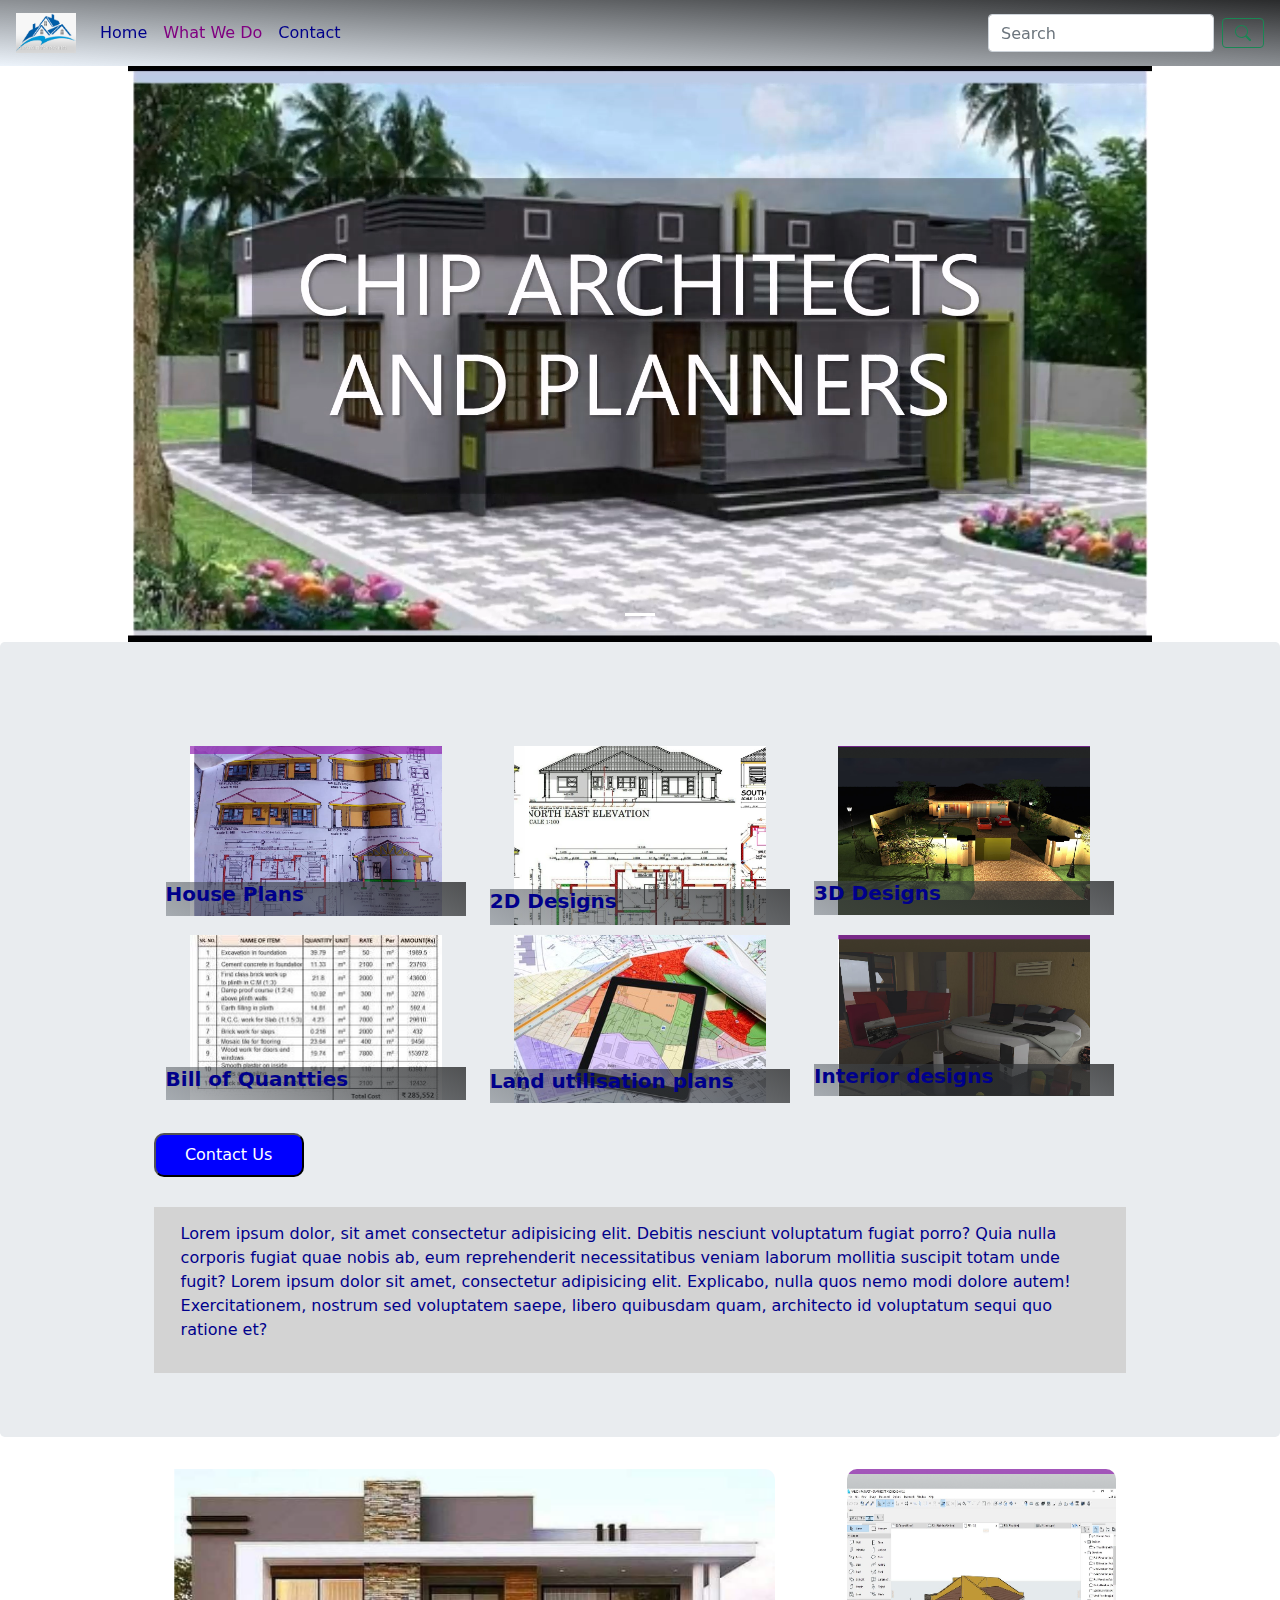
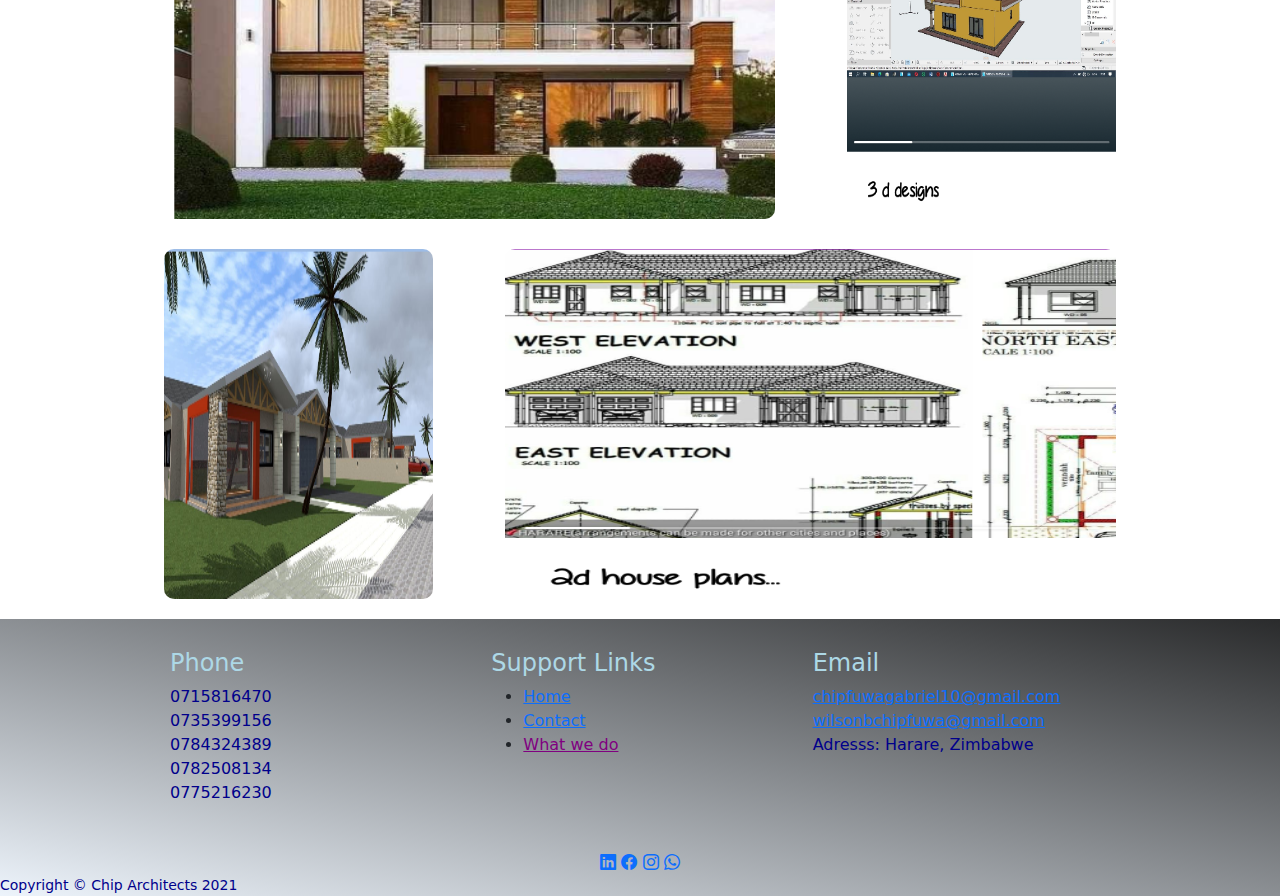
==== about.html @ 1ee62e31 "first commit" ====
<html lang="en">
  <head>
    <title>ChipArchitects</title>
    <!-- Required meta tags -->
    <meta charset="utf-8">
    <meta name="viewport" content="width=device-width, initial-scale=1, shrink-to-fit=no">

    <!-- Bootstrap CSS -->
    <link rel="stylesheet" href="https://stackpath.bootstrapcdn.com/bootstrap/4.3.1/css/bootstrap.min.css" integrity="sha384-ggOyR0iXCbMQv3Xipma34MD+dH/1fQ784/j6cY/iJTQUOhcWr7x9JvoRxT2MZw1T" crossorigin="anonymous">
    <link rel="stylesheet" href="https://cdn.jsdelivr.net/npm/bootstrap-icons@1.5.0/font/bootstrap-icons.css">
<link rel="stylesheet" href="css/bootstrap.css">
<link rel="stylesheet" href="./css/style.css">
  
<body>

    <!--start of navbar-->
    <nav class="navbar navbar-expand-md navbar-dark sticky-top" >
      <a class="navbar-brand" href="#">
        <img src="./IMG/LOG.PNG" width="60" height="40" class="d-inline-block align-center" alt="">
      
      </a>
      <button id="nav-toggle-button" class="navbar-toggler" type="button" data-toggle="collapse" data-target="#navbarSupportedContent" aria-controls="navbarSupportedContent" aria-expanded="false" aria-label="Toggle navigation" style="color: darkblue;">
        <span class="navbar-toggler-icon"  ></span>
      </button>
    
      <div class="collapse navbar-collapse" id="navbarSupportedContent">
        <ul class="navbar-nav mr-auto">
          <li class="nav-item active" >
            <a class="nav-link" href="./index.html" style="color: darkblue;">Home</a>
          </li>
          <li class="nav-item"></li>
            <a class="nav-link" href="./about.html" style="color: purple;">What We Do<span class="sr-only">(current)</span> </a>
          </li>
          <li class="nav-item"></li>
            <a class="nav-link" href="./contact.html" style="color: darkblue;">Contact</a>
          </li>
          
        </ul>
        <form class="form-inline my-2 my-lg-0">
          <input class="form-control mr-sm-2" type="search" placeholder="Search" aria-label="Search">
          <button class="btn btn-outline-success my-2 my-sm-0" type="submit">
              <i class="bi-search"></i>
          </button>
        </form>
      </div>
  </nav>  
<!--end of navbar-->

<!--vedio start-->
<div class="jumbotro p-0">
<div id="ca" class="carousel slide" data-ride="carousel" style=" margin-top: 0px; margin: auto; width: 80%;; ">
    <ol class="carousel-indicators">
        <li data-target="#ca" data-slide-to="0" class="active"></li>
        
    </ol>
  
    <div class="carousel-inner">
        <div class="carousel-item active">
            <video src="./IMG/SLIDE.mp4" autoplay loop muted style="width: 100%;" ></video>
              </div>
              
        </div>
    </div>
</div>
<!--vedio end-->
<div class="jumbotron mt-8">
<div class="row" >
    <div class="col-md-4">
        <div class="container-fluid service">
            <div class=" service-image">
                <img src="./IMG/2d house plans.png" alt=" chip" width="100%">
            </div> 
            <div class=" service-description">
                <h5>House Plans</h5>
                <ul class="items">
                    <li>
                        Low density
                    </li>
                    <li>
                        medium desinty
                    </li>
                    <li>
                        high desity
                    </li>
                    <li>
                        rural homes
                    </li>
                    <li>
                        boundary walls
                    </li>
                </ul>
            </div>
        </div>
    </div>
    <div class="col-md-4">
      <div class="container-fluid service">
          <div class=" service-image">
              <img src="./IMG/2ds.png" alt=" chip" width="100%">
          </div> 
          <div class=" service-description">
              <h5>2D Designs</h5>
              <ul class=" items">
                <li>
                  Low density
              </li>
              <li>
                  medium desinty
              </li>
              <li>
                  high desity
              </li>
              <li>
                  rural homes
              </li>
              <li>
                  boundary walls
              </li>
              </ul>
          </div>
      </div>
  </div>
  <div class="col-md-4">
    <div class="container-fluid service">
        <div class="service-image">
            <img src="./IMG/3d.png" alt=" latest album" width="100%">
        </div> 
        <div class=" service-description">
            <h5>3D Designs</h5>
            <ul class=" items">
               <li>
                  Low density
              </li>
              <li>
                  medium desinty
              </li>
              <li>
                  high desity
              </li>
              <li>
                  rural homes
              </li>
              <li>
                  boundary walls
              </li>
            </ul>
        </div>
    </div>
</div>
    <div class=" col-md-4">
        <div class="container-fluid service">
            <div class=" service-image">
                <img src="./IMG/billofq.jpg" alt=" chip" width="100%">
            </div> 
            <div class=" service-description">
                <h5>Bill of Quantties</h5>
                <ul class=" items">
                  <li>
                    Low density
                </li>
                <li>
                    medium desinty
                </li>
                <li>
                    high desity
                </li>
                <li>
                    rural homes
                </li>
                <li>
                    boundary walls
                </li>
                </ul>
            </div>
        </div>
    </div>
    <div class="col-md-4">
      <div class="container-fluid service">
          <div class=" service-image">
              <img src="./IMG/town-planning-land-use-digital-260nw-1950571819.jpg" alt=" chip" width="100%">
          </div> 
          <div class=" service-description">
              <h5>Land utilisation plans</h5>
              <ul class=" items">
                <li>
                  Low density
              </li>
              <li>
                  medium desinty
              </li>
              <li>
                  high desity
              </li>
              <li>
                  rural homes
              </li>
              <li>
                  boundary walls
              </li>
              </ul>
          </div>
      </div>
  </div>
  <div class="col-md-4">
    <div class="container-fluid service">
        <div class=" service-image">
            <img src="./IMG/interior design.png" alt=" chip" width="100%">
        </div> 
        <div class=" service-description">
            <h5>Interior designs</h5>
            <ul class=" items">
              <li>
                Low density
            </li>
            <li>
                medium desinty
            </li>
            <li>
                high desity
            </li>
            <li>
                rural homes
            </li>
            <li>
                boundary walls
            </li>
            </ul>
        </div>
    </div>
  </div>

  <button style="padding: 8px; background-color: blue; color:white; width: 150px; margin-top: 30px; border-radius: 10px;">Contact Us</button>

</div>

<div class="row" style="background-color:lightgrey; color: darkblue; padding: 15px;">
<p>Lorem ipsum dolor, sit amet consectetur adipisicing elit. Debitis nesciunt voluptatum fugiat porro? Quia nulla corporis fugiat quae nobis ab, eum reprehenderit necessitatibus veniam laborum mollitia suscipit totam unde fugit? Lorem ipsum dolor sit amet, consectetur adipisicing elit. Explicabo, nulla quos nemo modi dolore autem! Exercitationem, nostrum sed voluptatem saepe, libero quibusdam quam, architecto id voluptatum sequi quo ratione et?</p>
</div>
</div>

<div class="row " >
    <div class="col-md-8">
        <div class="container-fluid album">
            <div class=" album-image">
                <img src="./IMG/house2.png" alt=" Chip" width="100%" style="border: transparent; border-radius: 10px; height: 350px; ">
            </div> 
           
        </div>
    </div>
    
    <div class=" col-md-4">
      <div class="container-fluid album">
          <div class=" album-image">
            <img src="./IMG/3d design.png" alt=" Chip" width="100%" style="border: transparent; border-radius: 10px; height: 350px;">  
            
          </div> 
          
      </div>
  </div>
    </div>

    <div class="row" style="margin-bottom: 20px;">
        <div class="col-md-4">
            <div class="container-fluid album">
                <div class=" album-image">
                    <img src="./IMG/3d cluster housing.png" alt=" Chip" width="100%" style="border: transparent; border-radius: 10px; height: 350px; ">
                </div> 
               
            </div>
        </div>
        
        <div class=" col-md-8">
          <div class="container-fluid album">
              <div class=" album-image">
                <img src="./IMG/2d designs.png" alt=" Chip" width="100%" style="border: transparent; border-radius: 10px; height: 350px;">  
                
              </div> 
              
          </div>
      </div>
        </div>

<!--start of footer-->

<footer>

    <div class="row footer-contents" style=" margin: auto; padding: 30px;">
                          <div class=" col-md-4">
                              <h4 style="color: lightblue;">Phone</h4>
                              <p style="color: darkblue;">0715816470 <br> 0735399156 <br> 0784324389 <br> 0782508134 <br> 0775216230</p>
                          </div>
                          <div class=" col-md-4">
                              <h4 style="color: lightblue;">Support  Links</h4>
                              <ul>
                                  <li>
                                      <a href="./index.html">Home</a>
                                  </li>
                                  <li>
                                      <a href="./contact.html">Contact</a>
                                  </li>
  
                                  <li>
                                      <a style="color: purple;" href="./about.html">What we do<span class="sr-only">(current)</span></a>
                                  </li>
                                  
                                  
                              </ul>
                          </div>
                          <div class=" col-md-4">
                              <h4 style="color: lightblue;">Email</h4>
                              <p style="color: darkblue;">
                                 <a href="#">chipfuwagabriel10@gmail.com</a>
                                 <a href="#">wilsonbchipfuwa@gmail.com</a>
                                  <br>
                                  Adresss: Harare, Zimbabwe
                                  

                              </p>
                          </div>
  
                      </div>
    <div class="footer-social-link">
      <div class="text-center">
          <a href="#!" class=" bi-linkedin"></a>
          <a href="#!" class=" bi-facebook"></a>
          <a href="#!" class=" bi-instagram"></a>
          <a href="#!" class=" bi-whatsapp"></a>
      </div>
  
      <div class="d-flex align-items-right justify-content-between small">
        <div style="color:darkblue">Copyright &copy; Chip Architects 2021</div>
       
    </div>  
  </footer>
  
  
  
  <!-- Optional JavaScript -->
      <!-- jQuery first, then Popper.js, then Bootstrap JS -->
      <script src="https://code.jquery.com/jquery-3.3.1.slim.min.js" integrity="sha384-q8i/X+965DzO0rT7abK41JStQIAqVgRVzpbzo5smXKp4YfRvH+8abtTE1Pi6jizo" crossorigin="anonymous"></script>
      <script src="https://cdnjs.cloudflare.com/ajax/libs/popper.js/1.14.7/umd/popper.min.js" integrity="sha384-UO2eT0CpHqdSJQ6hJty5KVphtPhzWj9WO1clHTMGa3JDZwrnQq4sF86dIHNDz0W1" crossorigin="anonymous"></script>
      <script src="https://stackpath.bootstrapcdn.com/bootstrap/4.3.1/js/bootstrap.min.js" integrity="sha384-JjSmVgyd0p3pXB1rRibZUAYoIIy6OrQ6VrjIEaFf/nJGzIxFDsf4x0xIM+B07jRM" crossorigin="anonymous"></script>
    </body>
  </html>
---- css/style.css ----
/*background: linear-gradient(to left bottom, rgba(120, 177, 215, 1), rgba(200, 102, 164, 0.25));*/
  /*background: linear-gradient(to left bottom, rgb(186, 214, 241), rgba(183, 210, 240, 0.25));*/
  
.corousel {
    margin: auto;
    
}


@media (max-width: 600px) {
    .carousel .carousel-item{
        height: 300px;
    }
}

@media (max-width: 600px) {
    .glass{
        height: 500px;
    }
}

.carousel .carousel-item img{
    height: 600px;
    margin: auto;
    width: 80%;
    position: relative;
    
}



@media (max-width: 600px){
    .label{
     position: absolute;
        top: 40%;
        left: 20%;
      
    }
}

.label{
    position: absolute;
    text-align: center;
    top: 40%;
    left: 20%;
    z-index: 20;
    color:black;
    text-shadow: 0 1px 2px rgba(0,0,0,.6);
    font-family: cursive;
}

.label button{
    padding: 8px;
     background-color: transparent;
     color:maroon;
       border-radius: 20px; 
       width: 120px; 
}
    

   .glass{
        display: flex;
        position: relative;
        width: 80%;
        height: 100px;
        background: linear-gradient(to left bottom, rgba(255, 255, 255, 0.12), rgba(255, 255, 255, 0.45));
        backdrop-filter: blur(5px);
        -webkit-backdrop-filter: blur(5px);
        border-radius: 16px;
        border: 1p solid rgba(255, 255, 255, 0.15);
      /* margin: auto;
       /* margin-top: 100px;*/
    }
    .navbar{
        background: linear-gradient(to left bottom, rgb(42, 43, 44), rgba(183, 210, 240, 0.25));
        backdrop-filter: blur(5px);
        position: sticky;
         z-index: 100;
          top: 0;
         }


  
        .row{
            margin: auto;
            width: 80%;
            margin-top: 30px;
        }

        .line{
            color: maroon;
            height: 4px;
            background-color: maroon;
            width: 100px;
            margin: auto;
            align-items: center;
            margin-bottom: 15px;
        }

        .raised {
            box-shadow: 0 4px 8px 0 rgb(0 0 0 / 20%), 0 6px 20px 0 rgb(0 0 0 / 19%);
        }

        .service{
            
            overflow: hidden;
            position:  relative;
            margin-top: 10px;
        }

        .service .service-image{
            vertical-align: middle;
            border: 0;
            max-width: 100%;
        }

        
        .service-description{
            top: 80%;
            display: block;
            height: 100%;
            left: 0;
            position: absolute;
            -webkit-transition: all 0.3s ease 0s;
            transition: all 0.3s ease 0s;
            width: 100%;
            z-index: 1;
            
        }
        .service:hover .service-description {
            top: 0;
        }

        .service-description:after {
            background: linear-gradient(to left bottom, rgb(42, 43, 44), rgba(183, 210, 240, 0.25));
            content: "";
            height: 100%;
            left: 0;
            opacity: 0.8;
            /*-ms-filter: "progid:DXImageTransform.Microsoft.Alpha(Opacity=80)"; */
            position: absolute;
            top: 0;
            width: 100%;
            z-index: -1;
            
        }

        .service-description h5{
            color:darkblue;
            font-weight: bolder;
        }

        .items{
            color: white;
            font-family: cursive;
        }

        .footer-social-link .texxt-center{
            color: white;
            padding: 10px;

        }
      .card-deck{
          margin-bottom: 30px;
          margin: auto;
          padding: 30px;
          width: 80%;
      }

        .footer-social-link{
           /* background: linear-gradient(to left bottom, rgb(42, 43, 44), rgba(183, 210, 240, 0.25));
        backdrop-filter: blur(5px);*/
            top: 60px;
            margin: auto;
        }
        .footer-contents{
           /* background: linear-gradient(to left bottom, rgb(42, 43, 44), rgba(183, 210, 240, 0.25));
            backdrop-filter: blur(5px);*/
                top: 60px;
                margin: auto;   

        }
        footer{

            width: 100%;
            margin-top: 60px;
            margin: auto;
            background: linear-gradient(to left bottom, rgb(42, 43, 44), rgba(183, 210, 240, 0.25));
        }
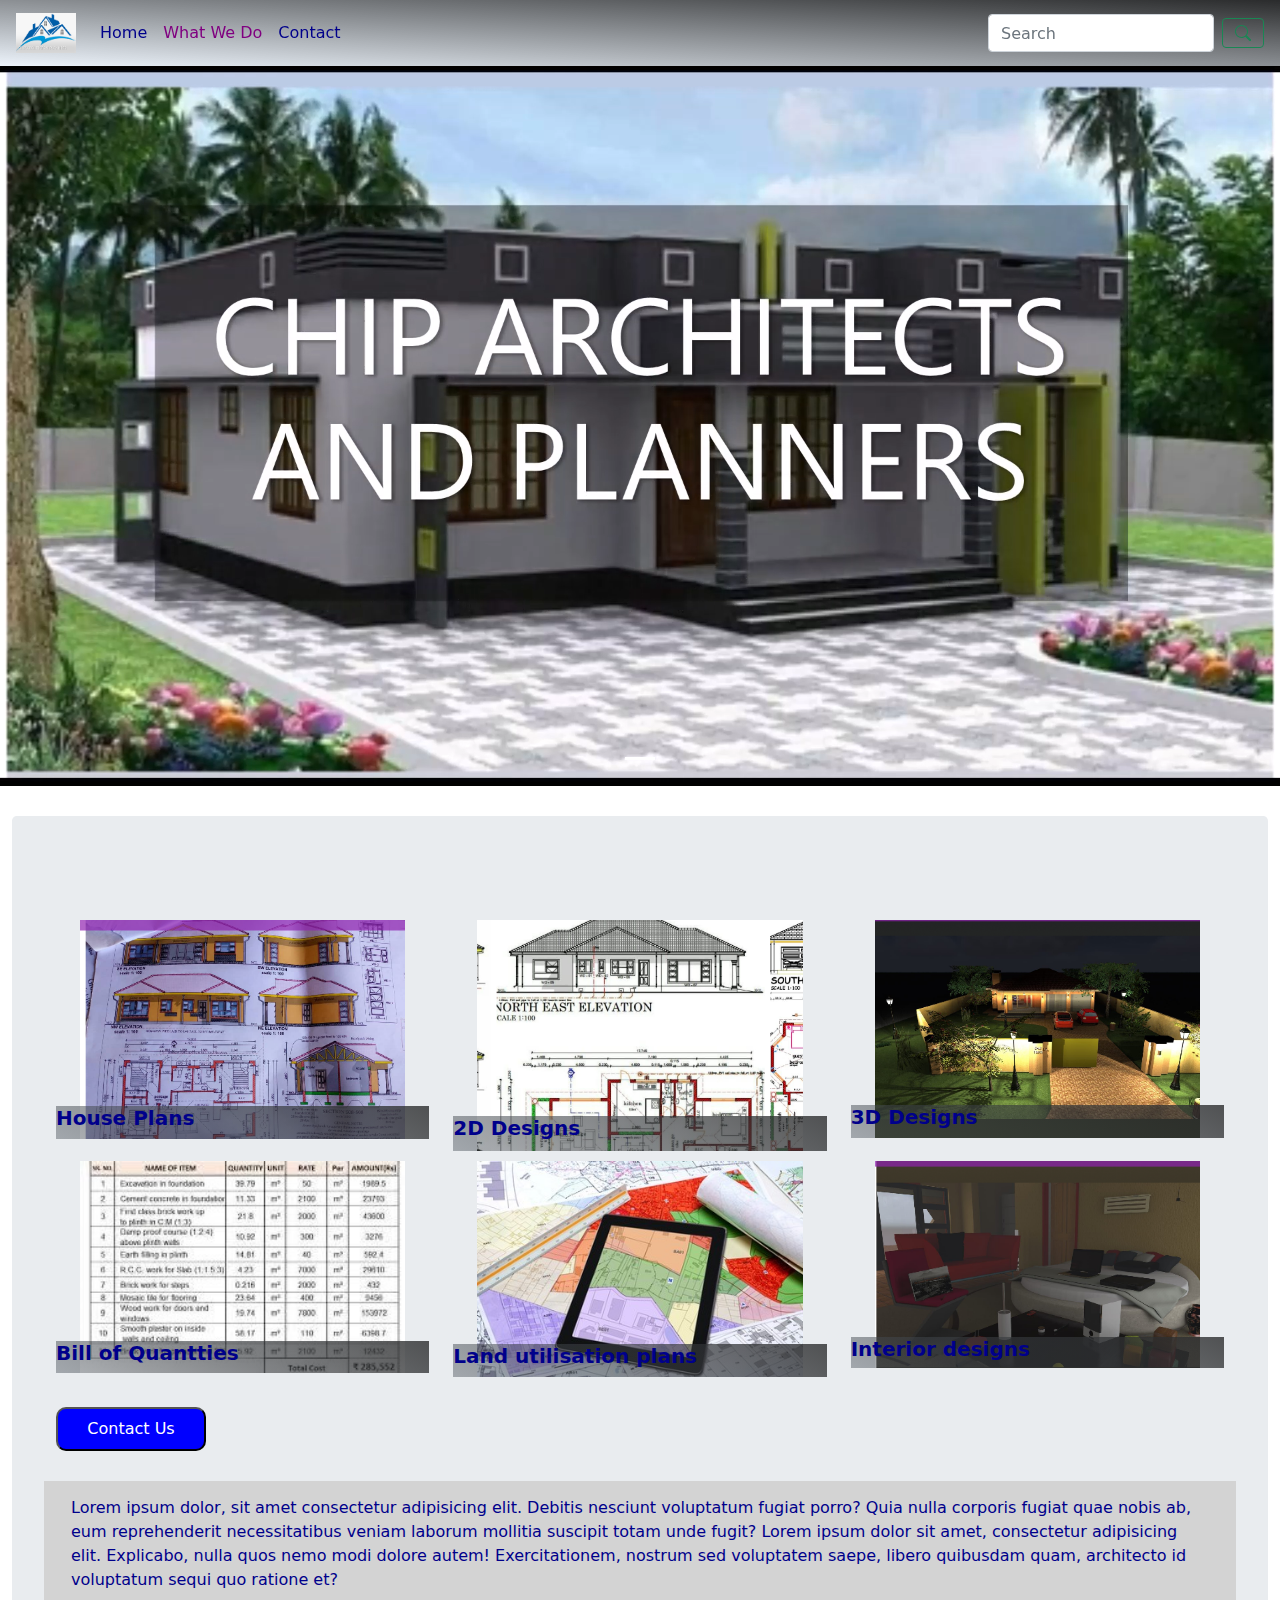
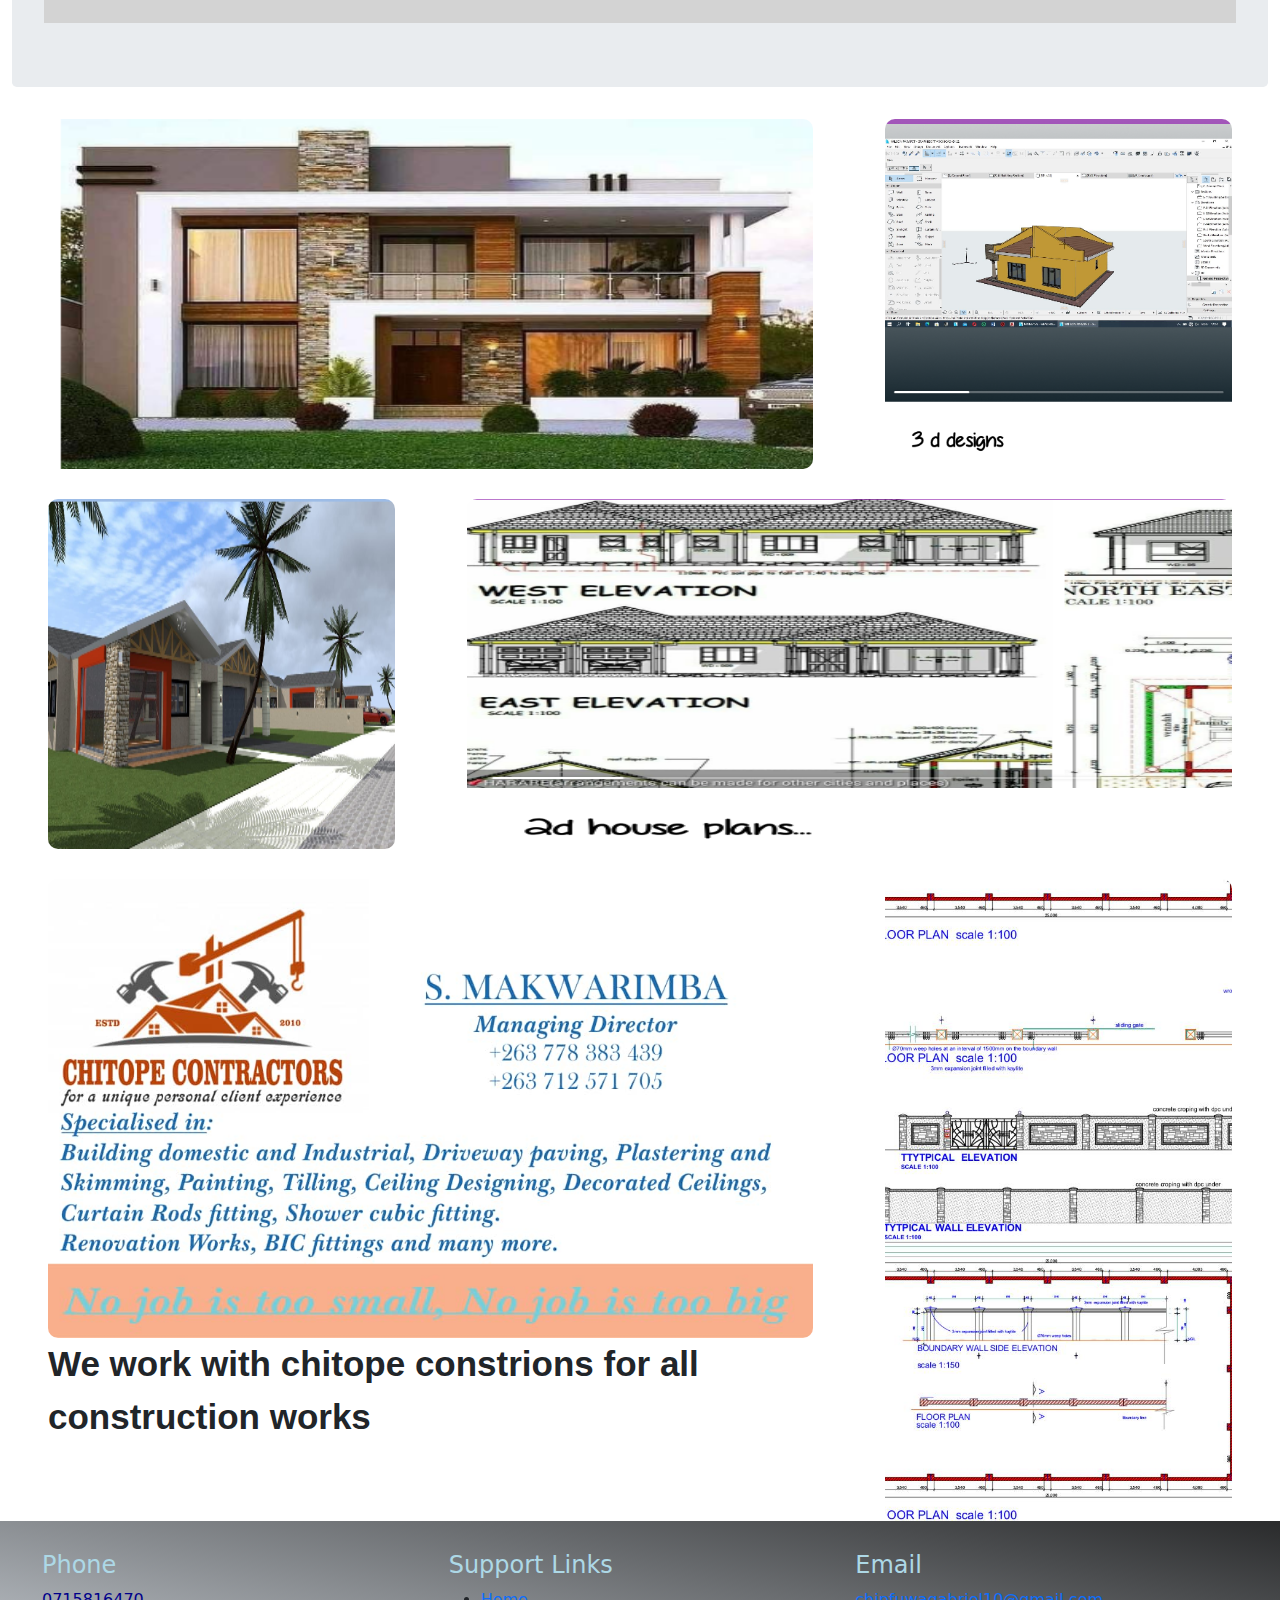
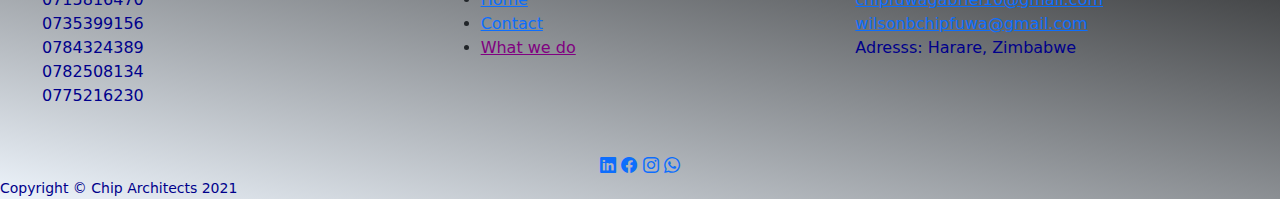
==== commit 4ee7e8dd: "second commit" ====
--- a/about.html
+++ b/about.html
@@ -48,7 +48,7 @@
 
 <!--vedio start-->
 <div class="jumbotro p-0">
-<div id="ca" class="carousel slide" data-ride="carousel" style=" margin-top: 0px; margin: auto; width: 80%;; ">
+<div id="ca" class="carousel slide" data-ride="carousel" style=" margin-top: 0px; margin: auto; width: 100%;; ">
     <ol class="carousel-indicators">
         <li data-target="#ca" data-slide-to="0" class="active"></li>
         
@@ -63,222 +63,254 @@
     </div>
 </div>
 <!--vedio end-->
-<div class="jumbotron mt-8">
-<div class="row" >
-    <div class="col-md-4">
-        <div class="container-fluid service">
-            <div class=" service-image">
-                <img src="./IMG/2d house plans.png" alt=" chip" width="100%">
-            </div> 
-            <div class=" service-description">
-                <h5>House Plans</h5>
-                <ul class="items">
-                    <li>
-                        Low density
-                    </li>
-                    <li>
-                        medium desinty
-                    </li>
-                    <li>
-                        high desity
-                    </li>
-                    <li>
-                        rural homes
-                    </li>
-                    <li>
-                        boundary walls
-                    </li>
-                </ul>
+<div class="fluid-container">
+<div class="row">
+    <div class="col-sm-2"></div>
+
+    <div class="col-xxl-6">
+        <div class="jumbotron mt-0 ">
+            <div class="row" >
+                <div class="col-md-4">
+                    <div class="container-fluid service">
+                        <div class=" service-image">
+                            <img src="./IMG/2d house plans.png" alt=" chip" width="100%">
+                        </div> 
+                        <div class=" service-description">
+                            <h5>House Plans</h5>
+                            <ul class="items">
+                                <li>
+                                    Low density
+                                </li>
+                                <li>
+                                    medium desinty
+                                </li>
+                                <li>
+                                    high desity
+                                </li>
+                                <li>
+                                    rural homes
+                                </li>
+                                <li>
+                                    boundary walls
+                                </li>
+                            </ul>
+                        </div>
+                    </div>
+                </div>
+                <div class="col-md-4">
+                  <div class="container-fluid service">
+                      <div class=" service-image">
+                          <img src="./IMG/2ds.png" alt=" chip" width="100%">
+                      </div> 
+                      <div class=" service-description">
+                          <h5>2D Designs</h5>
+                          <ul class=" items">
+                            <li>
+                              Low density
+                          </li>
+                          <li>
+                              medium desinty
+                          </li>
+                          <li>
+                              high desity
+                          </li>
+                          <li>
+                              rural homes
+                          </li>
+                          <li>
+                              boundary walls
+                          </li>
+                          </ul>
+                      </div>
+                  </div>
+              </div>
+              <div class="col-md-4">
+                <div class="container-fluid service">
+                    <div class="service-image">
+                        <img src="./IMG/3d.png" alt=" latest album" width="100%">
+                    </div> 
+                    <div class=" service-description">
+                        <h5>3D Designs</h5>
+                        <ul class=" items">
+                           <li>
+                              Low density
+                          </li>
+                          <li>
+                              medium desinty
+                          </li>
+                          <li>
+                              high desity
+                          </li>
+                          <li>
+                              rural homes
+                          </li>
+                          <li>
+                              boundary walls
+                          </li>
+                        </ul>
+                    </div>
+                </div>
             </div>
-        </div>
+                <div class=" col-md-4">
+                    <div class="container-fluid service">
+                        <div class=" service-image">
+                            <img src="./IMG/billofq.jpg" alt=" chip" width="100%">
+                        </div> 
+                        <div class=" service-description">
+                            <h5>Bill of Quantties</h5>
+                            <ul class=" items">
+                              <li>
+                                Low density
+                            </li>
+                            <li>
+                                medium desinty
+                            </li>
+                            <li>
+                                high desity
+                            </li>
+                            <li>
+                                rural homes
+                            </li>
+                            <li>
+                                boundary walls
+                            </li>
+                            </ul>
+                        </div>
+                    </div>
+                </div>
+                <div class="col-md-4">
+                  <div class="container-fluid service">
+                      <div class=" service-image">
+                          <img src="./IMG/town-planning-land-use-digital-260nw-1950571819.jpg" alt=" chip" width="100%">
+                      </div> 
+                      <div class=" service-description">
+                          <h5>Land utilisation plans</h5>
+                          <ul class=" items">
+                            <li>
+                              Low density
+                          </li>
+                          <li>
+                              medium desinty
+                          </li>
+                          <li>
+                              high desity
+                          </li>
+                          <li>
+                              rural homes
+                          </li>
+                          <li>
+                              boundary walls
+                          </li>
+                          </ul>
+                      </div>
+                  </div>
+              </div>
+              <div class="col-md-4">
+                <div class="container-fluid service">
+                    <div class=" service-image">
+                        <img src="./IMG/interior design.png" alt=" chip" width="100%">
+                    </div> 
+                    <div class=" service-description">
+                        <h5>Interior designs</h5>
+                        <ul class=" items">
+                          <li>
+                            Low density
+                        </li>
+                        <li>
+                            medium desinty
+                        </li>
+                        <li>
+                            high desity
+                        </li>
+                        <li>
+                            rural homes
+                        </li>
+                        <li>
+                            boundary walls
+                        </li>
+                        </ul>
+                    </div>
+                </div>
+              </div>
+            
+              <a href="./contact.html"><button style="padding: 8px; background-color: blue; color:white; width: 150px; margin-top: 30px; border-radius: 10px;">Contact Us</button></a>
+            
+            </div>
+            
+            <div class="row" style="background-color:lightgrey; color: darkblue; padding: 15px;">
+            <p>Lorem ipsum dolor, sit amet consectetur adipisicing elit. Debitis nesciunt voluptatum fugiat porro? Quia nulla corporis fugiat quae nobis ab, eum reprehenderit necessitatibus veniam laborum mollitia suscipit totam unde fugit? Lorem ipsum dolor sit amet, consectetur adipisicing elit. Explicabo, nulla quos nemo modi dolore autem! Exercitationem, nostrum sed voluptatem saepe, libero quibusdam quam, architecto id voluptatum sequi quo ratione et?</p>
+            </div>
+            </div>
+            
+            <div class="row " >
+                <div class="col-md-8">
+                    <div class="container-fluid album">
+                        <div class=" album-image">
+                            <img src="./IMG/house2.png" alt=" Chip" width="100%" style="border: transparent; border-radius: 10px; height: 350px; ">
+                        </div> 
+                       
+                    </div>
+                </div>
+                
+                <div class=" col-md-4">
+                  <div class="container-fluid album">
+                      <div class=" album-image">
+                        <img src="./IMG/3d design.png" alt=" Chip" width="100%" style="border: transparent; border-radius: 10px; height: 350px;">  
+                        
+                      </div> 
+                      
+                  </div>
+              </div>
+                </div>
+            
+                <div class="row" style="margin-bottom: 20px;">
+                    <div class="col-md-4">
+                        <div class="container-fluid album">
+                            <div class=" album-image">
+                                <img src="./IMG/3d cluster housing.png" alt=" Chip" width="100%" style="border: transparent; border-radius: 10px; height: 350px; ">
+                            </div> 
+                           
+                        </div>
+                    </div>
+                    
+                    <div class=" col-md-8">
+                      <div class="container-fluid album">
+                          <div class=" album-image">
+                            <img src="./IMG/2d designs.png" alt=" Chip" width="100%" style="border: transparent; border-radius: 10px; height: 350px;">  
+                            
+                          </div> 
+                          
+                      </div>
+                  </div>
+                    </div>
+
+                    <div class="row " >
+                        <div class="col-md-8">
+                            <div class="container-fluid album">
+                                <div class=" album-image">
+                                    <img src="./IMG/chitope.jpg" alt=" Chip" width="100%" style="border: transparent; border-radius: 10px;  ">
+                                    
+                               <p style="font-family: 'Segoe UI', Tahoma, Geneva, Verdana, sans-serif; font-size: 35px; font-weight: bolder;">We work with chitope constrions for all construction works</p>
+                                </div> 
+                                </div>
+                            
+                        </div>
+                        
+                        <div class=" col-md-4">
+                          <div class="container-fluid album">
+                              <div class=" album-image">
+                                <img src="./IMG/DURA2.jpg" alt=" Chip" width="100%" style="border: transparent; border-radius: 10px;">  
+                                
+                              </div> 
+                              
+                          </div>
+                      </div>
+                        </div> 
+            
     </div>
-    <div class="col-md-4">
-      <div class="container-fluid service">
-          <div class=" service-image">
-              <img src="./IMG/2ds.png" alt=" chip" width="100%">
-          </div> 
-          <div class=" service-description">
-              <h5>2D Designs</h5>
-              <ul class=" items">
-                <li>
-                  Low density
-              </li>
-              <li>
-                  medium desinty
-              </li>
-              <li>
-                  high desity
-              </li>
-              <li>
-                  rural homes
-              </li>
-              <li>
-                  boundary walls
-              </li>
-              </ul>
-          </div>
-      </div>
-  </div>
-  <div class="col-md-4">
-    <div class="container-fluid service">
-        <div class="service-image">
-            <img src="./IMG/3d.png" alt=" latest album" width="100%">
-        </div> 
-        <div class=" service-description">
-            <h5>3D Designs</h5>
-            <ul class=" items">
-               <li>
-                  Low density
-              </li>
-              <li>
-                  medium desinty
-              </li>
-              <li>
-                  high desity
-              </li>
-              <li>
-                  rural homes
-              </li>
-              <li>
-                  boundary walls
-              </li>
-            </ul>
-        </div>
-    </div>
-</div>
-    <div class=" col-md-4">
-        <div class="container-fluid service">
-            <div class=" service-image">
-                <img src="./IMG/billofq.jpg" alt=" chip" width="100%">
-            </div> 
-            <div class=" service-description">
-                <h5>Bill of Quantties</h5>
-                <ul class=" items">
-                  <li>
-                    Low density
-                </li>
-                <li>
-                    medium desinty
-                </li>
-                <li>
-                    high desity
-                </li>
-                <li>
-                    rural homes
-                </li>
-                <li>
-                    boundary walls
-                </li>
-                </ul>
-            </div>
-        </div>
-    </div>
-    <div class="col-md-4">
-      <div class="container-fluid service">
-          <div class=" service-image">
-              <img src="./IMG/town-planning-land-use-digital-260nw-1950571819.jpg" alt=" chip" width="100%">
-          </div> 
-          <div class=" service-description">
-              <h5>Land utilisation plans</h5>
-              <ul class=" items">
-                <li>
-                  Low density
-              </li>
-              <li>
-                  medium desinty
-              </li>
-              <li>
-                  high desity
-              </li>
-              <li>
-                  rural homes
-              </li>
-              <li>
-                  boundary walls
-              </li>
-              </ul>
-          </div>
-      </div>
-  </div>
-  <div class="col-md-4">
-    <div class="container-fluid service">
-        <div class=" service-image">
-            <img src="./IMG/interior design.png" alt=" chip" width="100%">
-        </div> 
-        <div class=" service-description">
-            <h5>Interior designs</h5>
-            <ul class=" items">
-              <li>
-                Low density
-            </li>
-            <li>
-                medium desinty
-            </li>
-            <li>
-                high desity
-            </li>
-            <li>
-                rural homes
-            </li>
-            <li>
-                boundary walls
-            </li>
-            </ul>
-        </div>
-    </div>
-  </div>
-
-  <button style="padding: 8px; background-color: blue; color:white; width: 150px; margin-top: 30px; border-radius: 10px;">Contact Us</button>
-
-</div>
-
-<div class="row" style="background-color:lightgrey; color: darkblue; padding: 15px;">
-<p>Lorem ipsum dolor, sit amet consectetur adipisicing elit. Debitis nesciunt voluptatum fugiat porro? Quia nulla corporis fugiat quae nobis ab, eum reprehenderit necessitatibus veniam laborum mollitia suscipit totam unde fugit? Lorem ipsum dolor sit amet, consectetur adipisicing elit. Explicabo, nulla quos nemo modi dolore autem! Exercitationem, nostrum sed voluptatem saepe, libero quibusdam quam, architecto id voluptatum sequi quo ratione et?</p>
+    <div class="col-sm-2"></div>
 </div>
 </div>
-
-<div class="row " >
-    <div class="col-md-8">
-        <div class="container-fluid album">
-            <div class=" album-image">
-                <img src="./IMG/house2.png" alt=" Chip" width="100%" style="border: transparent; border-radius: 10px; height: 350px; ">
-            </div> 
-           
-        </div>
-    </div>
-    
-    <div class=" col-md-4">
-      <div class="container-fluid album">
-          <div class=" album-image">
-            <img src="./IMG/3d design.png" alt=" Chip" width="100%" style="border: transparent; border-radius: 10px; height: 350px;">  
-            
-          </div> 
-          
-      </div>
-  </div>
-    </div>
-
-    <div class="row" style="margin-bottom: 20px;">
-        <div class="col-md-4">
-            <div class="container-fluid album">
-                <div class=" album-image">
-                    <img src="./IMG/3d cluster housing.png" alt=" Chip" width="100%" style="border: transparent; border-radius: 10px; height: 350px; ">
-                </div> 
-               
-            </div>
-        </div>
-        
-        <div class=" col-md-8">
-          <div class="container-fluid album">
-              <div class=" album-image">
-                <img src="./IMG/2d designs.png" alt=" Chip" width="100%" style="border: transparent; border-radius: 10px; height: 350px;">  
-                
-              </div> 
-              
-          </div>
-      </div>
-        </div>
-
 <!--start of footer-->
 
 <footer>
@@ -339,5 +371,6 @@
       <script src="https://code.jquery.com/jquery-3.3.1.slim.min.js" integrity="sha384-q8i/X+965DzO0rT7abK41JStQIAqVgRVzpbzo5smXKp4YfRvH+8abtTE1Pi6jizo" crossorigin="anonymous"></script>
       <script src="https://cdnjs.cloudflare.com/ajax/libs/popper.js/1.14.7/umd/popper.min.js" integrity="sha384-UO2eT0CpHqdSJQ6hJty5KVphtPhzWj9WO1clHTMGa3JDZwrnQq4sF86dIHNDz0W1" crossorigin="anonymous"></script>
       <script src="https://stackpath.bootstrapcdn.com/bootstrap/4.3.1/js/bootstrap.min.js" integrity="sha384-JjSmVgyd0p3pXB1rRibZUAYoIIy6OrQ6VrjIEaFf/nJGzIxFDsf4x0xIM+B07jRM" crossorigin="anonymous"></script>
+    
     </body>
   </html>    --- a/css/style.css
+++ b/css/style.css
@@ -34,8 +34,9 @@
 @media (max-width: 600px){
     .label{
      position: absolute;
-        top: 40%;
+        top: 30%;
         left: 20%;
+       
       
     }
 }
@@ -49,6 +50,7 @@
     color:black;
     text-shadow: 0 1px 2px rgba(0,0,0,.6);
     font-family: cursive;
+    
 }
 
 .label button{
@@ -84,8 +86,8 @@
 
   
         .row{
-            margin: auto;
-            width: 80%;
+            margin: 0;
+            width: 100%;
             margin-top: 30px;
         }
 
@@ -118,7 +120,7 @@
 
         
         .service-description{
-            top: 80%;
+            top: 85%;
             display: block;
             height: 100%;
             left: 0;
@@ -190,4 +192,138 @@
             background: linear-gradient(to left bottom, rgb(42, 43, 44), rgba(183, 210, 240, 0.25));
         }
 
-        +        .work{
+           /* width: 250px;*/
+            margin: 0 10px;
+            box-shadow: 0 0 20px 2px rgba(0, 0, 0, 0.1);
+        transition: 1s;
+        position: relative;
+        margin: 0 15px;
+        text-align: center;
+        overflow: hidden;
+        
+        }
+
+        .work img{
+            display: block;
+            width: 100%;
+            border-radius: 5px;
+            height: 100%;
+            
+        }
+
+        .work .overlay{
+            position: absolute;
+            top: 0;
+            left: 0;
+            width: 100%;
+            height: 100%;
+
+        }
+        
+        .work:hover{
+            transform: scale(1.3);
+            z-index: 2;
+        }
+
+        .work:hover .overlay2{
+            left: -10%;
+        }
+
+        .work .overlay2{
+            position: absolute;
+            top: 0;
+            left: -150%;
+            width: 120%;
+            height: 100%;
+            background-color: rgba(0, 0, 0, 0.5);
+            transform: skewX(-30deg);
+            transition: 0.5s;
+        }
+        .work .text{
+            position: absolute;
+            top: 50%;
+            left: 50%;
+            transform: translate(-50%,-50%);
+            width: 80%;
+            color: white;
+            box-sizing: border-box;
+            padding: 25px;
+            z-index: 1000;
+            text-shadow: 5px 5px 10px black;
+        }
+
+        .work .text span:nth-child(1){
+            position: absolute;
+            top: 0;
+            left: -20px;
+            width: 0;
+            height: 1px;
+            background-color: white;
+            transform-origin: left;
+            transition: 0.7s ease-in-out;
+            transition-delay: 0.7s;
+        }
+
+        .work .text span:nth-child(2){
+            position: absolute;
+            top: -20px;
+            left: 0;
+            width: 1px;
+            height: 0;
+            background-color: white;
+            transform-origin: top;
+            transition: 0.7s ease-in-out;
+            transition-delay: .1.1s;
+        }
+
+        .work .text span:nth-child(3){
+            position: absolute;
+            bottom: 0;
+            right: -20px;
+            width: 0;
+            height: 1px;
+            background-color: white;
+            transform-origin: right;
+            transition: 0.7s ease-in-out;
+            transition-delay: 0.9s;
+        }
+
+        .work .text span:nth-child(4){
+            position: absolute;
+            bottom: -20px;
+            right: 0;
+            width: 1px;
+            height: 0;
+            background-color: white;
+            transform-origin: left;
+            transition: 0.7s ease-in-out;
+            transition-delay: 1.3s;
+        }
+
+        .work:hover .text span:nth-child(1), .work:hover .text span:nth-child(3) {
+width: 115%;
+        }
+
+        .work:hover .text span:nth-child(2), .work:hover .text span:nth-child(4) {
+            height: 120%;
+                    }
+      
+    .work .text h2{
+        position: relative;
+        color: white;
+        font-size: 1.5rem;
+        text-transform: uppercase;
+        margin-bottom: 0;
+        letter-spacing: 1px;
+        opacity: 0;
+        transition: .5s;
+        transition-timing-function: linear;
+        transform: translateY(-10px);
+    }    
+    
+    .work .text:hover h2 {
+        transform: translateY(0);
+        opacity: 1;
+        transition-delay: 1.0s;
+    }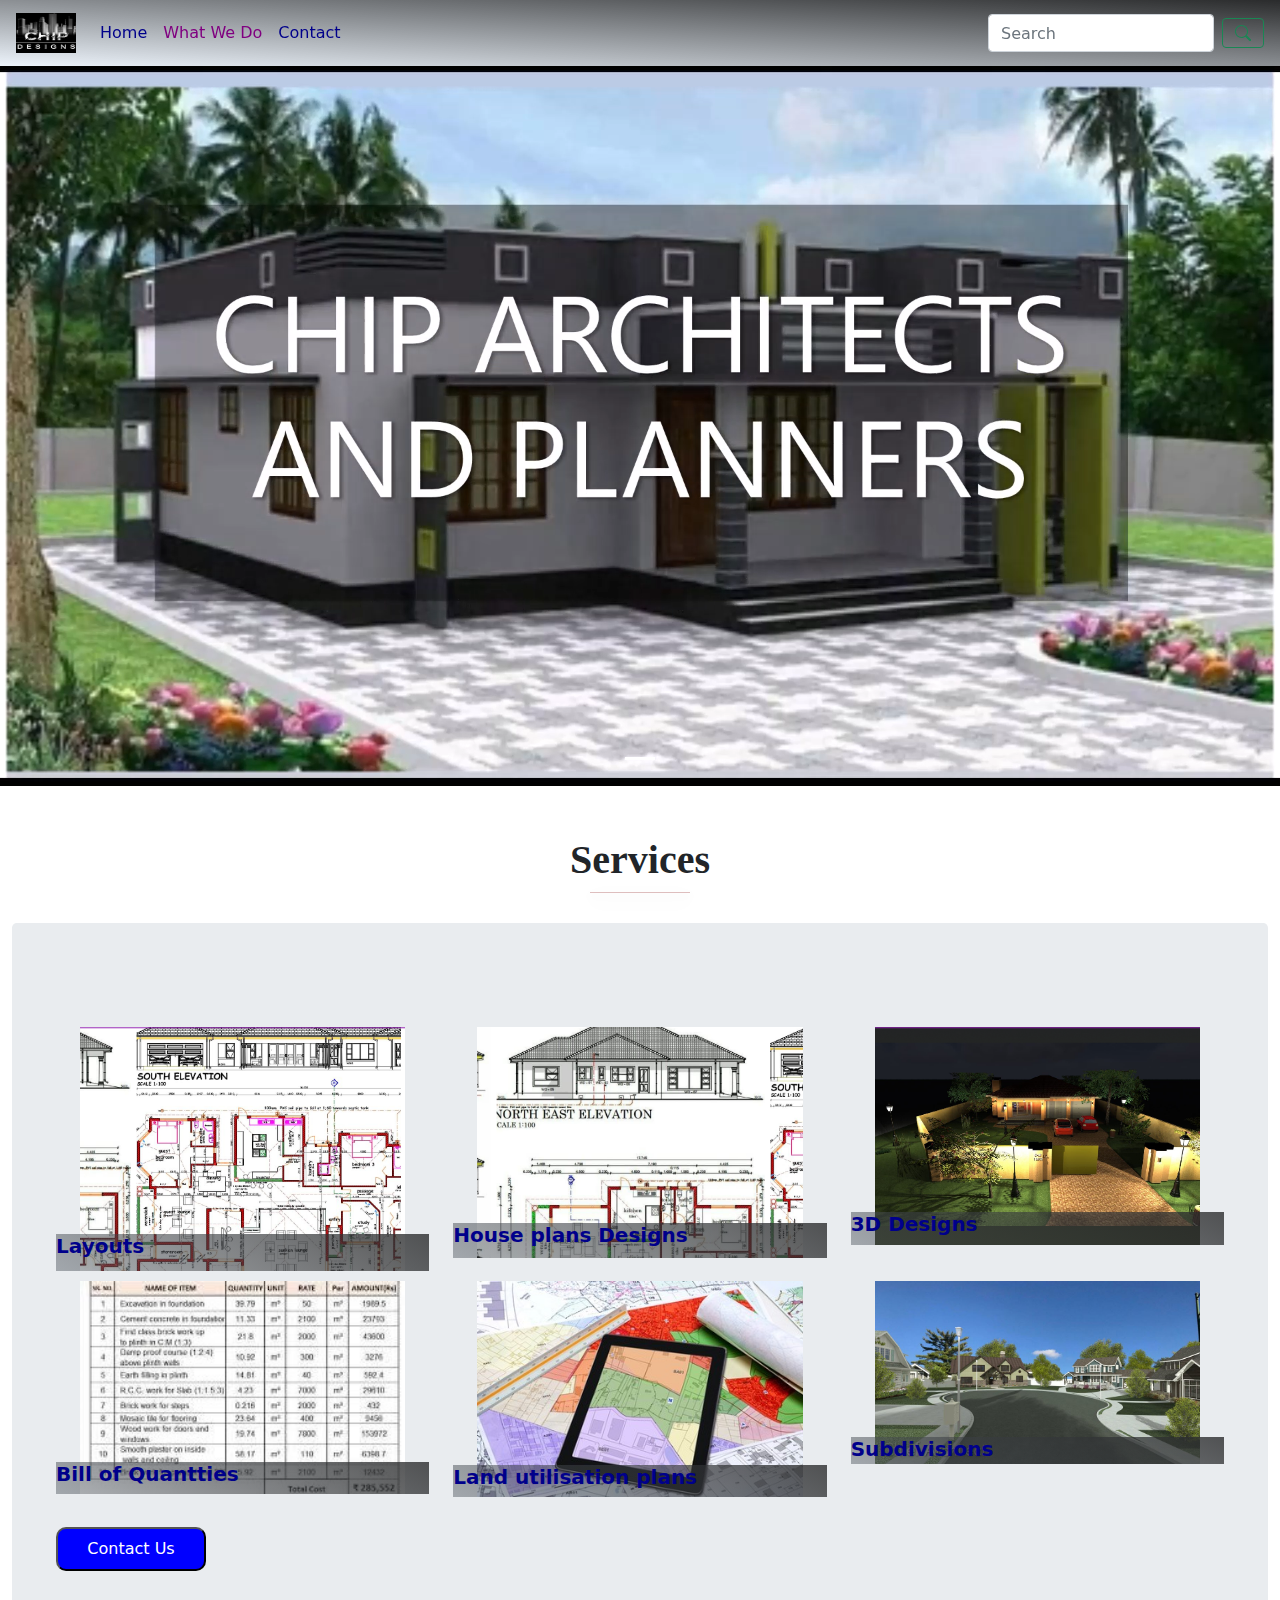
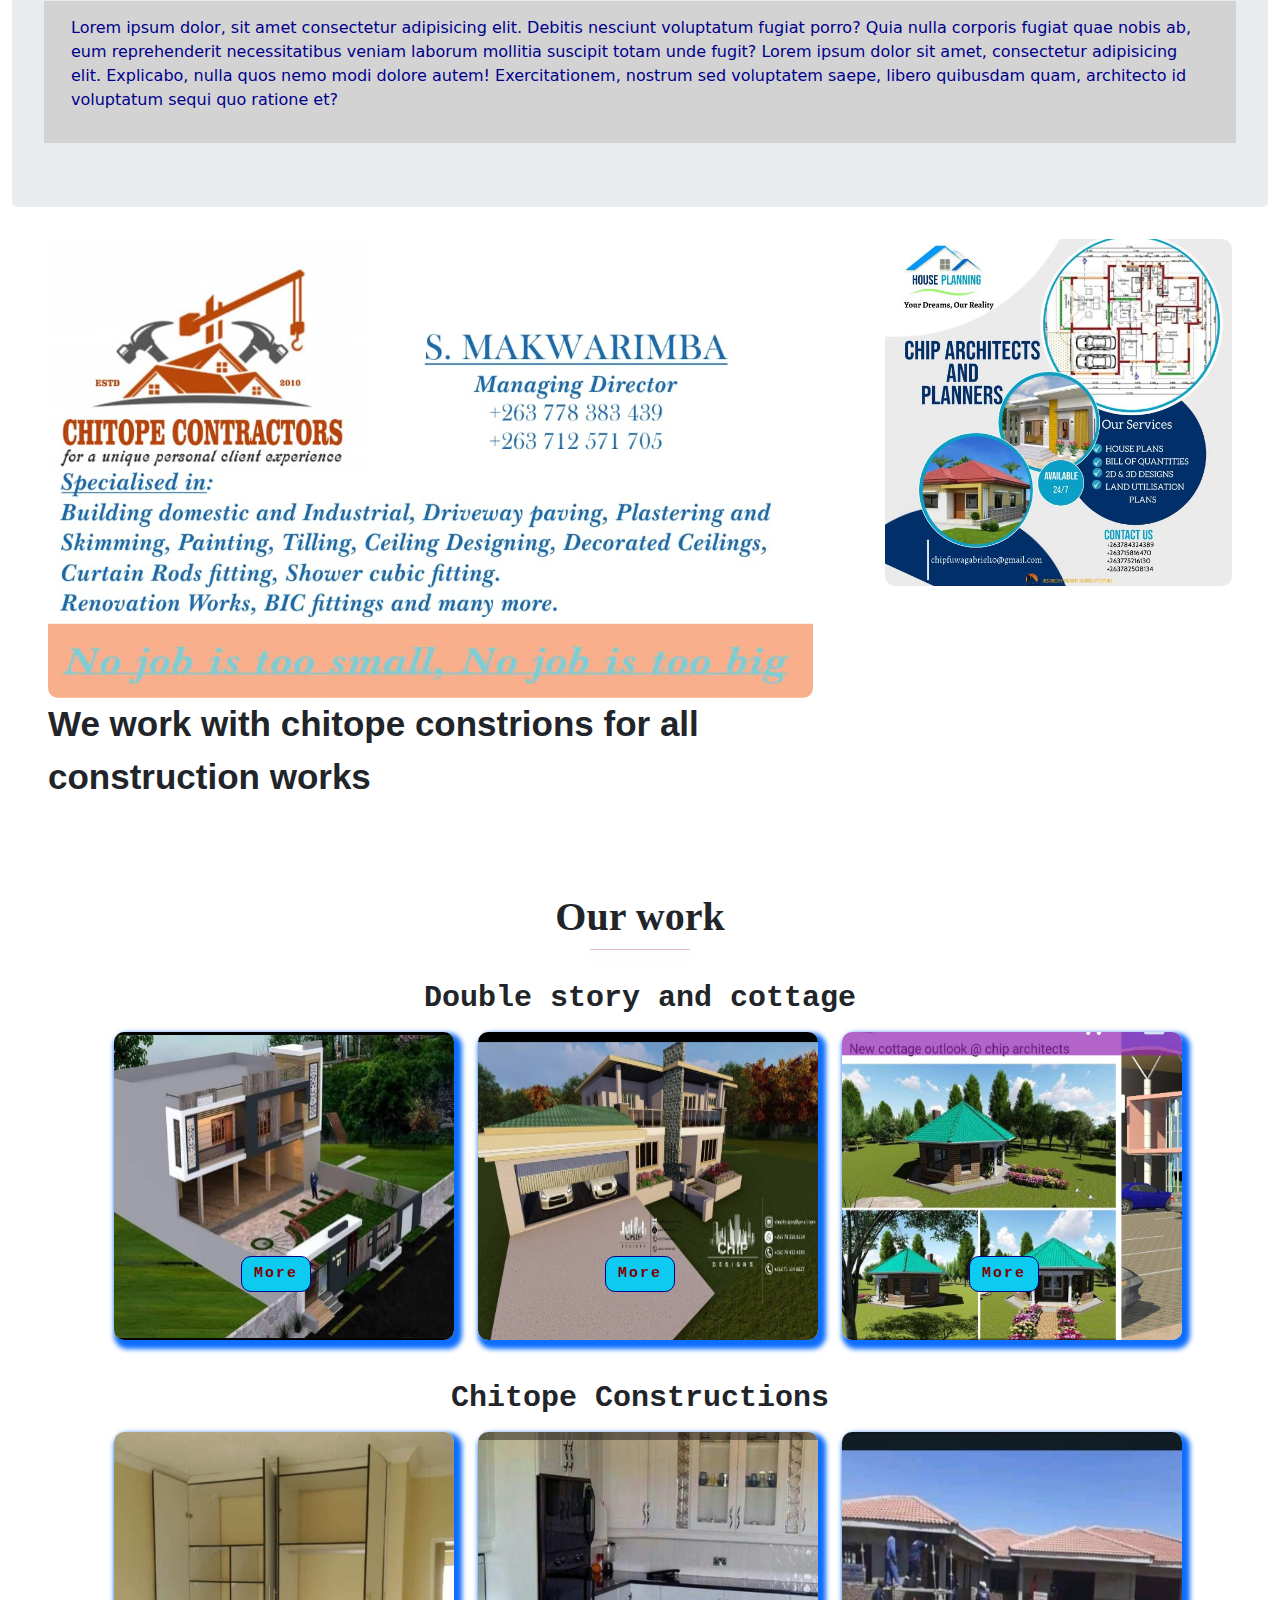
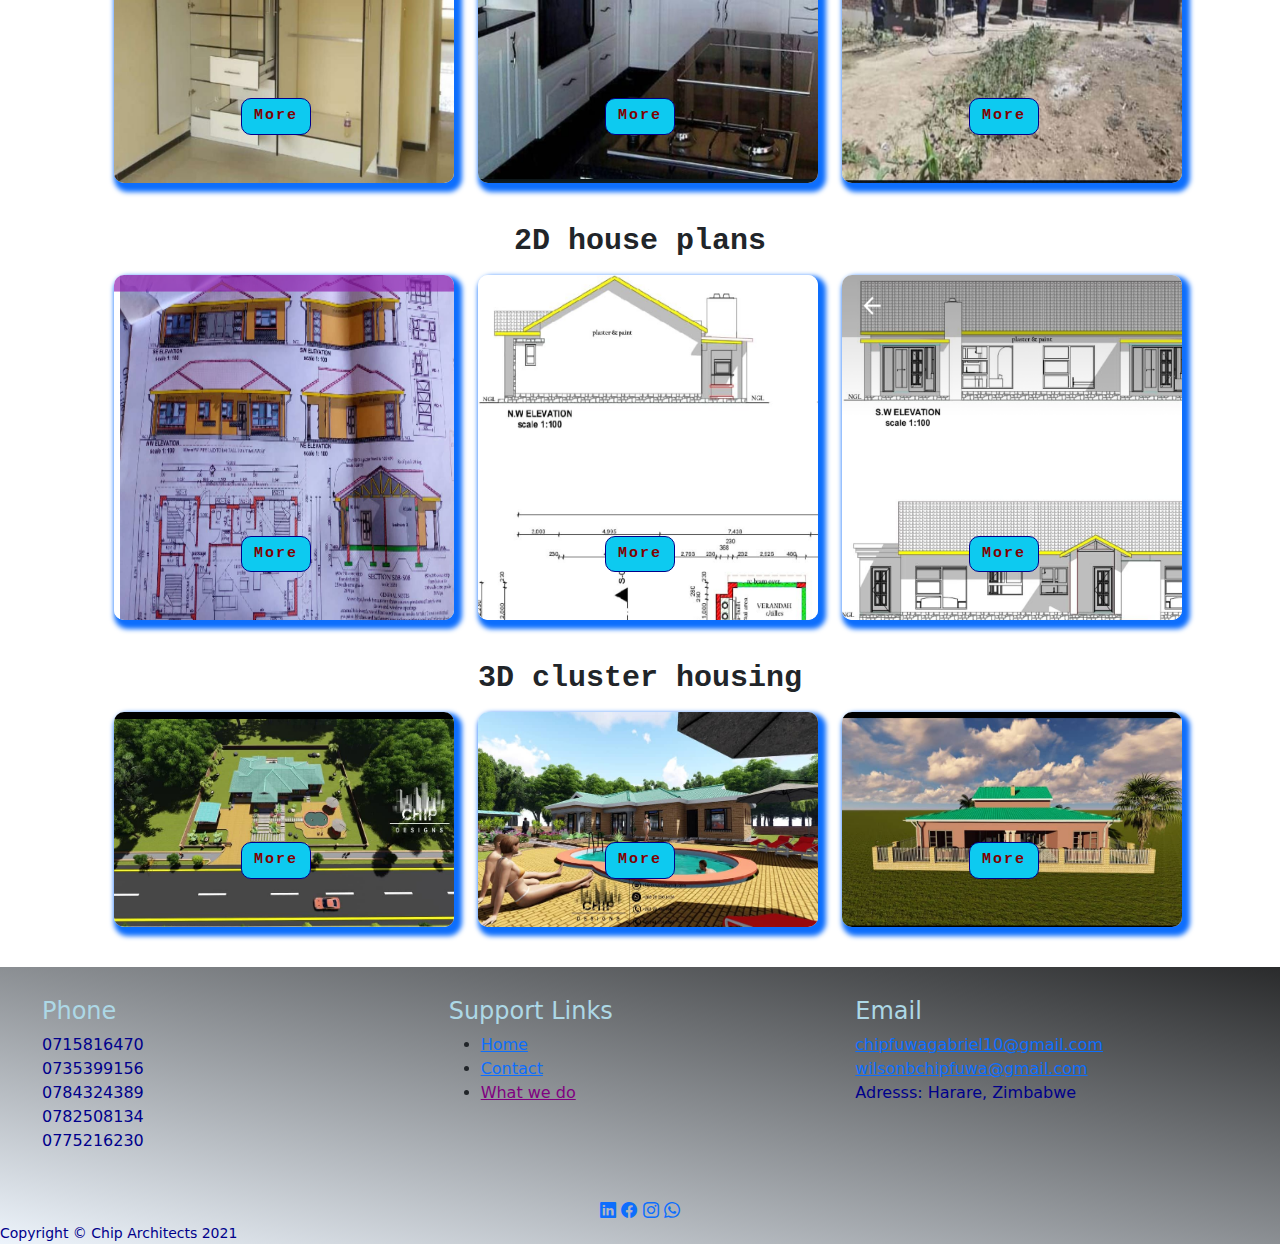
==== commit 2ab5e8c1: "third commit" ====
--- a/about.html
+++ b/about.html
@@ -16,7 +16,7 @@
     <!--start of navbar-->
     <nav class="navbar navbar-expand-md navbar-dark sticky-top" >
       <a class="navbar-brand" href="#">
-        <img src="./IMG/LOG.PNG" width="60" height="40" class="d-inline-block align-center" alt="">
+        <img src="./IMG/LOG.jpg" width="60" height="40" class="d-inline-block align-center" alt="" >
       
       </a>
       <button id="nav-toggle-button" class="navbar-toggler" type="button" data-toggle="collapse" data-target="#navbarSupportedContent" aria-controls="navbarSupportedContent" aria-expanded="false" aria-label="Toggle navigation" style="color: darkblue;">
@@ -37,8 +37,8 @@
           
         </ul>
         <form class="form-inline my-2 my-lg-0">
-          <input class="form-control mr-sm-2" type="search" placeholder="Search" aria-label="Search">
-          <button class="btn btn-outline-success my-2 my-sm-0" type="submit">
+          <input class="form-control mr-sm-2" type="search" placeholder="Search" aria-label="Search" id="search" onchange="openPage()" value="">
+          <button class="btn btn-outline-success my-2 my-sm-0" type="submit" onclick="openPage()">
               <i class="bi-search"></i>
           </button>
         </form>
@@ -64,6 +64,11 @@
 </div>
 <!--vedio end-->
 <div class="fluid-container">
+    <div class="text-center mt-5">
+        <h5 style="font-family: cursive; font-weight: bolder; margin-top: 50px;">Services</h5>
+        <hr class="line raised">
+      </div>  
+       
 <div class="row">
     <div class="col-sm-2"></div>
 
@@ -73,10 +78,10 @@
                 <div class="col-md-4">
                     <div class="container-fluid service">
                         <div class=" service-image">
-                            <img src="./IMG/2d house plans.png" alt=" chip" width="100%">
+                            <img src="./IMG/2d.png" alt=" chip" width="100%">
                         </div> 
                         <div class=" service-description">
-                            <h5>House Plans</h5>
+                            <h5>Layouts</h5>
                             <ul class="items">
                                 <li>
                                     Low density
@@ -90,9 +95,7 @@
                                 <li>
                                     rural homes
                                 </li>
-                                <li>
-                                    boundary walls
-                                </li>
+                               
                             </ul>
                         </div>
                     </div>
@@ -103,7 +106,7 @@
                           <img src="./IMG/2ds.png" alt=" chip" width="100%">
                       </div> 
                       <div class=" service-description">
-                          <h5>2D Designs</h5>
+                          <h5>House plans Designs</h5>
                           <ul class=" items">
                             <li>
                               Low density
@@ -117,9 +120,7 @@
                           <li>
                               rural homes
                           </li>
-                          <li>
-                              boundary walls
-                          </li>
+
                           </ul>
                       </div>
                   </div>
@@ -144,9 +145,7 @@
                           <li>
                               rural homes
                           </li>
-                          <li>
-                              boundary walls
-                          </li>
+
                         </ul>
                     </div>
                 </div>
@@ -171,9 +170,7 @@
                             <li>
                                 rural homes
                             </li>
-                            <li>
-                                boundary walls
-                            </li>
+                           
                             </ul>
                         </div>
                     </div>
@@ -198,9 +195,7 @@
                           <li>
                               rural homes
                           </li>
-                          <li>
-                              boundary walls
-                          </li>
+
                           </ul>
                       </div>
                   </div>
@@ -208,10 +203,10 @@
               <div class="col-md-4">
                 <div class="container-fluid service">
                     <div class=" service-image">
-                        <img src="./IMG/interior design.png" alt=" chip" width="100%">
+                        <img src="./IMG/sub-divisions.jpg" alt=" chip" width="100%">
                     </div> 
                     <div class=" service-description">
-                        <h5>Interior designs</h5>
+                        <h5>Subdivisions</h5>
                         <ul class=" items">
                           <li>
                             Low density
@@ -225,9 +220,7 @@
                         <li>
                             rural homes
                         </li>
-                        <li>
-                            boundary walls
-                        </li>
+                       
                         </ul>
                     </div>
                 </div>
@@ -241,48 +234,7 @@
             <p>Lorem ipsum dolor, sit amet consectetur adipisicing elit. Debitis nesciunt voluptatum fugiat porro? Quia nulla corporis fugiat quae nobis ab, eum reprehenderit necessitatibus veniam laborum mollitia suscipit totam unde fugit? Lorem ipsum dolor sit amet, consectetur adipisicing elit. Explicabo, nulla quos nemo modi dolore autem! Exercitationem, nostrum sed voluptatem saepe, libero quibusdam quam, architecto id voluptatum sequi quo ratione et?</p>
             </div>
             </div>
-            
-            <div class="row " >
-                <div class="col-md-8">
-                    <div class="container-fluid album">
-                        <div class=" album-image">
-                            <img src="./IMG/house2.png" alt=" Chip" width="100%" style="border: transparent; border-radius: 10px; height: 350px; ">
-                        </div> 
-                       
-                    </div>
-                </div>
                 
-                <div class=" col-md-4">
-                  <div class="container-fluid album">
-                      <div class=" album-image">
-                        <img src="./IMG/3d design.png" alt=" Chip" width="100%" style="border: transparent; border-radius: 10px; height: 350px;">  
-                        
-                      </div> 
-                      
-                  </div>
-              </div>
-                </div>
-            
-                <div class="row" style="margin-bottom: 20px;">
-                    <div class="col-md-4">
-                        <div class="container-fluid album">
-                            <div class=" album-image">
-                                <img src="./IMG/3d cluster housing.png" alt=" Chip" width="100%" style="border: transparent; border-radius: 10px; height: 350px; ">
-                            </div> 
-                           
-                        </div>
-                    </div>
-                    
-                    <div class=" col-md-8">
-                      <div class="container-fluid album">
-                          <div class=" album-image">
-                            <img src="./IMG/2d designs.png" alt=" Chip" width="100%" style="border: transparent; border-radius: 10px; height: 350px;">  
-                            
-                          </div> 
-                          
-                      </div>
-                  </div>
-                    </div>
 
                     <div class="row " >
                         <div class="col-md-8">
@@ -299,13 +251,420 @@
                         <div class=" col-md-4">
                           <div class="container-fluid album">
                               <div class=" album-image">
-                                <img src="./IMG/DURA2.jpg" alt=" Chip" width="100%" style="border: transparent; border-radius: 10px;">  
+                                <img src="./IMG/flyer.jpg" alt=" Chip" width="100%" style="border: transparent; border-radius: 10px;">  
                                 
                               </div> 
                               
                           </div>
                       </div>
                         </div> 
+
+        <div class="container">
+            <br>
+            <div class="text-center mt-5">
+                <h5 style="font-family: cursive; font-weight: bolder; margin-top: 50px;">Our work</h5>
+                <hr class="line raised">
+              </div>  
+            <div class="row">
+                <h2 class="heading">Double story and cottage</h2> <br>
+                <div class="col-md-4 mb-5">
+                    
+                    <a href="" data-toggle="modal" data-target="#myModal1">
+                        <div>
+                        <img src="./IMG/4.png" class="img-responsive img-rounded" width="100%" height="100%" alt="">
+                    <div class="carousel-caption"><button class="btn btn-info">More</button></div>
+                   </div> 
+                </a>
+
+  <!-- Modal -->
+  <div class="modal fade" id="myModal1" role="dialog">
+    <div class="modal-dialog">
+    
+      <!-- Modal content-->
+      <div class="modal-content">
+        <div class="modal-header">
+            <h4 class="modal-title text-center">Image header</h4> 
+          <button type="button" class="close" data-dismiss="modal">&times;</button>
+          
+        </div>
+        <div class="modal-body">
+          <img src="./IMG/4.png" alt="" width="100%" height="100%">
+          <p>Lorem ipsum dolor sit amet consectetur, adipisicing elit. Molestiae sed delectus explicabo autem dicta laudantium mollitia nulla deleniti optio laboriosam sapiente praesentium nisi</p>
+        </div>
+        <div class="modal-footer">
+          <button type="button" class="btn btn-danger" data-dismiss="modal">Close</button>
+        </div>
+      </div>
+      
+    </div>
+  </div>
+                </div>
+
+                <div class="col-md-4 mb-5">
+                    
+                    <a href="" data-toggle="modal" data-target="#myModal2">
+                        <div>
+                        <img src="./IMG/10.png" class="img-responsive img-rounded" width="100%" height="100%" alt="">
+                        <div class="carousel-caption"><button class="btn btn-info">More</button></div>
+                   </div>
+                    </a>
+
+  <!-- Modal -->
+  <div class="modal fade" id="myModal2" role="dialog">
+    <div class="modal-dialog">
+    
+      <!-- Modal content-->
+      <div class="modal-content">
+        <div class="modal-header">
+            <h4 class="modal-title text-center">Image header</h4> 
+          <button type="button" class="close" data-dismiss="modal">&times;</button>
+          
+        </div>
+        <div class="modal-body">
+          <img src="./IMG/10.png" alt="" width="100%" height="100%">
+          <p>Lorem ipsum dolor sit amet consectetur, adipisicing elit. Molestiae sed delectus explicabo autem dicta laudantium mollitia nulla deleniti optio laboriosam sapiente praesentium nisi</p>
+        </div>
+        <div class="modal-footer">
+          <button type="button" class="btn btn-danger" data-dismiss="modal">Close</button>
+        </div>
+      </div>
+      
+    </div>
+  </div>
+                </div>
+
+                <div class="col-md-4 mb-5">
+                    
+                    <a href="" data-toggle="modal" data-target="#myModal3">
+                        <div>
+                        <img src="./IMG/3ds.png" class="img-responsive img-rounded" width="100%" height="100%" alt="">
+                        <div class="carousel-caption"><button class="btn btn-info">More</button></div>
+                    </div>
+                    </a>
+
+  <!-- Modal -->
+  <div class="modal fade" id="myModal3" role="dialog">
+    <div class="modal-dialog">
+    
+      <!-- Modal content-->
+      <div class="modal-content">
+        <div class="modal-header">
+            <h4 class="modal-title text-center">Image header</h4> 
+          <button type="button" class="close" data-dismiss="modal">&times;</button>
+          
+        </div>
+        <div class="modal-body">
+          <img src="./IMG/3ds.png" alt="" width="100%" height="100%">
+          <p>Lorem ipsum dolor sit amet consectetur, adipisicing elit. Molestiae sed delectus explicabo autem dicta laudantium mollitia nulla deleniti optio laboriosam sapiente praesentium nisi</p>
+        </div>
+        <div class="modal-footer">
+          <button type="button" class="btn btn-danger" data-dismiss="modal">Close</button>
+        </div>
+      </div>
+      
+    </div>
+  </div>
+                </div>
+
+<h2 class="heading">Chitope Constructions</h2> <br>
+                <div class="col-md-4 mb-5">
+                    <div>
+                    <a href="" data-toggle="modal" data-target="#myModal4">
+                        <img src="./IMG/8.png" class="img-responsive img-rounded" width="100%" height="100%" alt="">
+                        <div class="carousel-caption"><button class="btn btn-info">More</button></div>
+                        </div>
+                    </a>
+
+  <!-- Modal -->
+  <div class="modal fade" id="myModal4" role="dialog">
+    <div class="modal-dialog">
+    
+      <!-- Modal content-->
+      <div class="modal-content">
+        <div class="modal-header">
+            <h4 class="modal-title text-center">Image header</h4> 
+          <button type="button" class="close" data-dismiss="modal">&times;</button>
+          
+        </div>
+        <div class="modal-body">
+          <img src="./IMG/8.png" alt="" width="100%" height="100%">
+          <p>Lorem ipsum dolor sit amet consectetur, adipisicing elit. Molestiae sed delectus explicabo autem dicta laudantium mollitia nulla deleniti optio laboriosam sapiente praesentium nisi</p>
+        </div>
+        <div class="modal-footer">
+          <button type="button" class="btn btn-danger" data-dismiss="modal">Close</button>
+        </div>
+      </div>
+      
+    </div>
+  </div>
+                </div>
+
+                <div class="col-md-4 mb-5">
+                    
+                    <a href="" data-toggle="modal" data-target="#myModal5">
+                        <div>
+                        <img src="./IMG/7.png" class="img-responsive img-rounded" width="100%" height="100%" alt="">
+                        <div class="carousel-caption"><button class="btn btn-info">More</button></div>
+                        </div>
+                    </a>
+
+  <!-- Modal -->
+  <div class="modal fade" id="myModal5" role="dialog">
+    <div class="modal-dialog">
+    
+      <!-- Modal content-->
+      <div class="modal-content">
+        <div class="modal-header">
+            <h4 class="modal-title text-center">Image header</h4> 
+          <button type="button" class="close" data-dismiss="modal">&times;</button>
+          
+        </div>
+        <div class="modal-body">
+          <img src="./IMG/7.png" alt="" width="100%" height="100%">
+          <p>Lorem ipsum dolor sit amet consectetur, adipisicing elit. Molestiae sed delectus explicabo autem dicta laudantium mollitia nulla deleniti optio laboriosam sapiente praesentium nisi</p>
+        </div>
+        <div class="modal-footer">
+          <button type="button" class="btn btn-danger" data-dismiss="modal">Close</button>
+        </div>
+      </div>
+      
+    </div>
+  </div>
+                </div>
+
+                <div class="col-md-4 mb-5">
+                    
+                    <a href="" data-toggle="modal" data-target="#myModal6">
+                        <div>
+                        <img src="./IMG/9.png" class="img-responsive img-rounded" width="100%" height="100%" alt="">
+                        <div class="carousel-caption"><button class="btn btn-info">More</button></div>
+                        </div>
+                    </a>
+
+  <!-- Modal -->
+  <div class="modal fade" id="myModal6" role="dialog">
+    <div class="modal-dialog">
+    
+      <!-- Modal content-->
+      <div class="modal-content">
+        <div class="modal-header">
+            <h4 class="modal-title text-center">Image header</h4> 
+          <button type="button" class="close" data-dismiss="modal">&times;</button>
+          
+        </div>
+        <div class="modal-body">
+          <img src="./IMG/9.png" alt="" width="100%" height="100%">
+          <p>Lorem ipsum dolor sit amet consectetur, adipisicing elit. Molestiae sed delectus explicabo autem dicta laudantium mollitia nulla deleniti optio laboriosam sapiente praesentium nisi</p>
+        </div>
+        <div class="modal-footer">
+          <button type="button" class="btn btn-danger" data-dismiss="modal">Close</button>
+        </div>
+      </div>
+      
+    </div>
+  </div>
+                </div>
+                <h2 class="heading">2D house plans</h2> <br>
+
+                <div class="col-md-4 mb-5">
+                    
+                    <a href="" data-toggle="modal" data-target="#myModal7">
+                        <div>
+                        <img src="./IMG/2d house plans.png" class="img-responsive img-rounded" width="100%" height="100%" alt="">
+                        <div class="carousel-caption"><button class="btn btn-info">More</button></div>
+                        </div>
+                    </a>
+
+  <!-- Modal -->
+  <div class="modal fade" id="myModal7" role="dialog">
+    <div class="modal-dialog">
+    
+      <!-- Modal content-->
+      <div class="modal-content">
+        <div class="modal-header">
+            <h4 class="modal-title text-center">Image header</h4> 
+          <button type="button" class="close" data-dismiss="modal">&times;</button>
+          
+        </div>
+        <div class="modal-body">
+          <img src="./IMG/2d house plans.png" alt="" width="100%" height="100%">
+          <p>Lorem ipsum dolor sit amet consectetur, adipisicing elit. Molestiae sed delectus explicabo autem dicta laudantium mollitia nulla deleniti optio laboriosam sapiente praesentium nisi</p>
+        </div>
+        <div class="modal-footer">
+          <button type="button" class="btn btn-danger" data-dismiss="modal">Close</button>
+        </div>
+      </div>
+      
+    </div>
+  </div>
+                </div>
+                
+                <div class="col-md-4 mb-5">
+                    
+                    <a href="" data-toggle="modal" data-target="#myModal8">
+                        <div>
+                        <img src="./IMG/5.png" class="img-responsive img-rounded" width="100%" height="100%" alt="">
+                        <div class="carousel-caption"><button class="btn btn-info">More</button></div>
+                        </div>
+                    </a>
+
+  <!-- Modal -->
+  <div class="modal fade" id="myModal8" role="dialog">
+    <div class="modal-dialog">
+    
+      <!-- Modal content-->
+      <div class="modal-content">
+        <div class="modal-header">
+            <h4 class="modal-title text-center">Image header</h4> 
+          <button type="button" class="close" data-dismiss="modal">&times;</button>
+          
+        </div>
+        <div class="modal-body">
+          <img src="./IMG/5.png" alt="" width="100%" height="100%">
+          <p>Lorem ipsum dolor sit amet consectetur, adipisicing elit. Molestiae sed delectus explicabo autem dicta laudantium mollitia nulla deleniti optio laboriosam sapiente praesentium nisi</p>
+        </div>
+        <div class="modal-footer">
+          <button type="button" class="btn btn-danger" data-dismiss="modal">Close</button>
+        </div>
+      </div>
+      
+    </div>
+  </div>
+                </div>
+                
+                <div class="col-md-4 mb-5">
+                    
+                    <a href="" data-toggle="modal" data-target="#myModal9">
+                        <div>
+                        <img src="./IMG/6.png" class="img-responsive img-rounded" width="100%" height="100%" alt="">
+                        <div class="carousel-caption"><button class="btn btn-info">More</button></div>
+                        </div>
+                    </a>
+
+  <!-- Modal -->
+  <div class="modal fade" id="myModal9" role="dialog">
+    <div class="modal-dialog">
+    
+      <!-- Modal content-->
+      <div class="modal-content">
+        <div class="modal-header">
+            <h4 class="modal-title text-center">Image header</h4> 
+          <button type="button" class="close" data-dismiss="modal">&times;</button>
+          
+        </div>
+        <div class="modal-body">
+          <img src="./IMG/6.png" alt="" width="100%" height="100%">
+          <p>Lorem ipsum dolor sit amet consectetur, adipisicing elit. Molestiae sed delectus explicabo autem dicta laudantium mollitia nulla deleniti optio laboriosam sapiente praesentium nisi</p>
+        </div>
+        <div class="modal-footer">
+          <button type="button" class="btn btn-danger" data-dismiss="modal">Close</button>
+        </div>
+      </div>
+      
+    </div>
+  </div>
+                </div>
+                <h2 class="heading">3D cluster housing</h2> <br>
+                <div class="col-md-4 mb-5">
+                    
+                    <a href="" data-toggle="modal" data-target="#myModal10">
+                        <div>
+                        <img src="./IMG/3.png" class="img-responsive img-rounded" width="100%" height="100%" alt="">
+                        <div class="carousel-caption"><button class="btn btn-info">More</button></div>
+                        </div>
+                    </a>
+
+  <!-- Modal -->
+  <div class="modal fade" id="myModal10" role="dialog">
+    <div class="modal-dialog">
+    
+      <!-- Modal content-->
+      <div class="modal-content">
+        <div class="modal-header">
+            <h4 class="modal-title text-center">Image header</h4> 
+          <button type="button" class="close" data-dismiss="modal">&times;</button>
+          
+        </div>
+        <div class="modal-body">
+          <img src="./IMG/3.png" alt="" width="100%" height="100%">
+          <p>Lorem ipsum dolor sit amet consectetur, adipisicing elit. Molestiae sed delectus explicabo autem dicta laudantium mollitia nulla deleniti optio laboriosam sapiente praesentium nisi</p>
+        </div>
+        <div class="modal-footer">
+          <button type="button" class="btn btn-danger" data-dismiss="modal">Close</button>
+        </div>
+      </div>
+      
+    </div>
+  </div>
+                </div>
+
+                <div class="col-md-4 mb-5">
+                    
+                    <a href="" data-toggle="modal" data-target="#myModal11">
+                        <div>
+                        <img src="./IMG/1.jpg" class="img-responsive img-rounded" width="100%" height="100%" alt="">
+                        <div class="carousel-caption"><button class="btn btn-info">More</button></div>
+                        </div>
+                    </a>
+
+  <!-- Modal -->
+  <div class="modal fade" id="myModal11" role="dialog">
+    <div class="modal-dialog">
+    
+      <!-- Modal content-->
+      <div class="modal-content">
+        <div class="modal-header">
+            <h4 class="modal-title text-center">Image header</h4> 
+          <button type="button" class="close" data-dismiss="modal">&times;</button>
+          
+        </div>
+        <div class="modal-body">
+          <img src="./IMG/1.jpg" alt="" width="100%" height="100%">
+          <p>Lorem ipsum dolor sit amet consectetur, adipisicing elit. Molestiae sed delectus explicabo autem dicta laudantium mollitia nulla deleniti optio laboriosam sapiente praesentium nisi</p>
+        </div>
+        <div class="modal-footer">
+          <button type="button" class="btn btn-danger" data-dismiss="modal">Close</button>
+        </div>
+      </div>
+      
+    </div>
+  </div>
+                </div>
+                
+                <div class="col-md-4 mb-5">
+                    
+                    <a href="" data-toggle="modal" data-target="#myModal12">
+                        <div>
+                        <img src="./IMG/11.png" class="img-responsive img-rounded" width="100%" height="100%" alt="">
+                        <div class="carousel-caption"><button class="btn btn-info">More</button></div>
+                        </div> 
+                    </a>
+
+  <!-- Modal -->
+  <div class="modal fade" id="myModal12" role="dialog">
+    <div class="modal-dialog">
+    
+      <!-- Modal content-->
+      <div class="modal-content">
+        <div class="modal-header">
+            <h4 class="modal-title text-center">Image header</h4> 
+          <button type="button" class="close" data-dismiss="modal">&times;</button>
+          
+        </div>
+        <div class="modal-body">
+          <img src="./IMG/11.png" alt="" width="100%" height="100%">
+          <p>Lorem ipsum dolor sit amet consectetur, adipisicing elit. Molestiae sed delectus explicabo autem dicta laudantium mollitia nulla deleniti optio laboriosam sapiente praesentium nisi</p>
+        </div>
+        <div class="modal-footer">
+          <button type="button" class="btn btn-danger" data-dismiss="modal">Close</button>
+        </div>
+      </div>
+      
+    </div>
+  </div>
+                </div>
+            </div>
+        </div>                
             
     </div>
     <div class="col-sm-2"></div>
@@ -368,6 +727,7 @@
   
   <!-- Optional JavaScript -->
       <!-- jQuery first, then Popper.js, then Bootstrap JS -->
+      <script src="./js/script.js"></script>
       <script src="https://code.jquery.com/jquery-3.3.1.slim.min.js" integrity="sha384-q8i/X+965DzO0rT7abK41JStQIAqVgRVzpbzo5smXKp4YfRvH+8abtTE1Pi6jizo" crossorigin="anonymous"></script>
       <script src="https://cdnjs.cloudflare.com/ajax/libs/popper.js/1.14.7/umd/popper.min.js" integrity="sha384-UO2eT0CpHqdSJQ6hJty5KVphtPhzWj9WO1clHTMGa3JDZwrnQq4sF86dIHNDz0W1" crossorigin="anonymous"></script>
       <script src="https://stackpath.bootstrapcdn.com/bootstrap/4.3.1/js/bootstrap.min.js" integrity="sha384-JjSmVgyd0p3pXB1rRibZUAYoIIy6OrQ6VrjIEaFf/nJGzIxFDsf4x0xIM+B07jRM" crossorigin="anonymous"></script>
--- a/css/style.css
+++ b/css/style.css
@@ -326,4 +326,37 @@
         transform: translateY(0);
         opacity: 1;
         transition-delay: 1.0s;
-    }+    }
+
+    .img-responsive{
+        margin: 8px;
+        transition: 0.5s ease;
+    }
+
+    .img-responsive{
+        box-shadow: 4px 5px 5px 4px;
+        border-radius: 10px;
+    }
+
+    .heading{
+        text-align: center;
+        font-weight: bold;
+        font-family:monospace;
+        font-size: 30px;
+    }
+
+    .btn-info{
+        transition: 0.5s ease-in-out;
+        letter-spacing: 2px;
+        font-family: monospace;
+        font-weight: bold;
+        font-size: 15px;
+        
+        color: maroon;
+        border-radius: 10px;
+        border-color: darkblue;
+    }
+
+  .text-center h5{
+      font-size: 40px;
+  }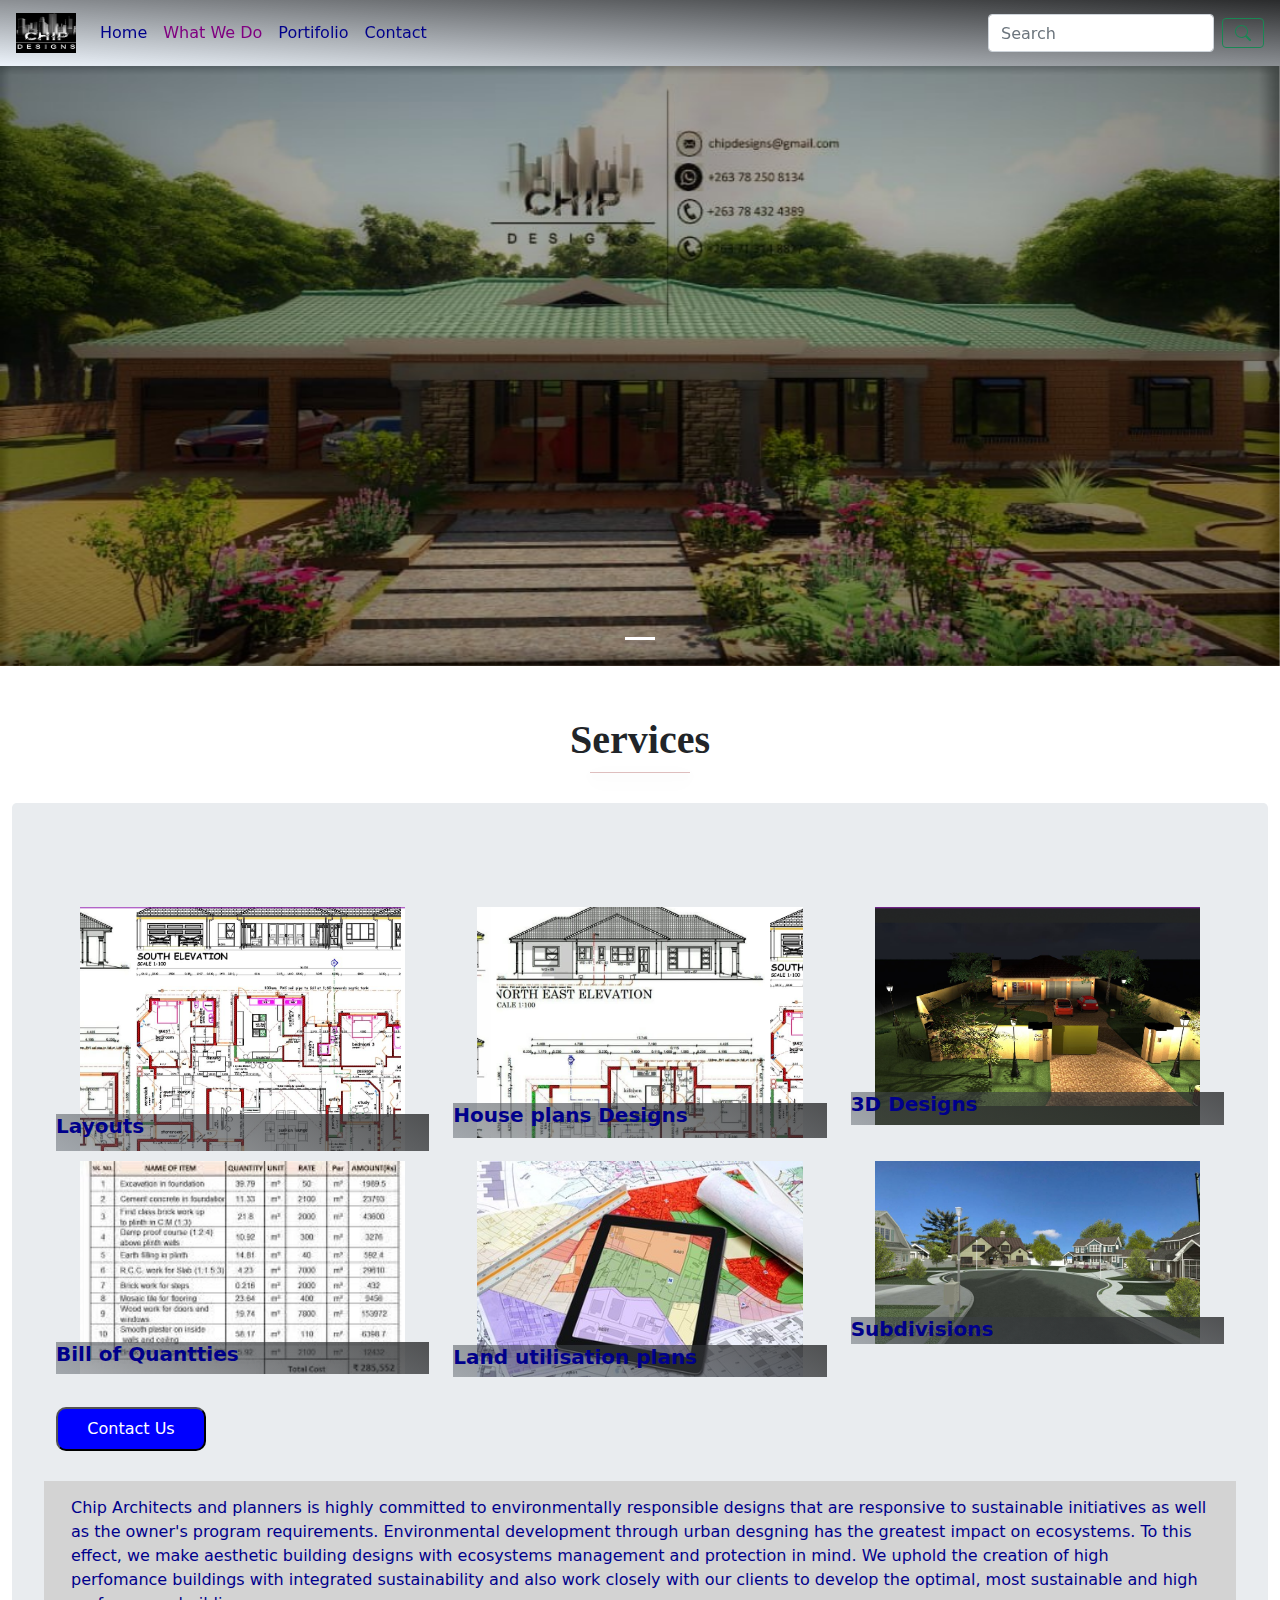
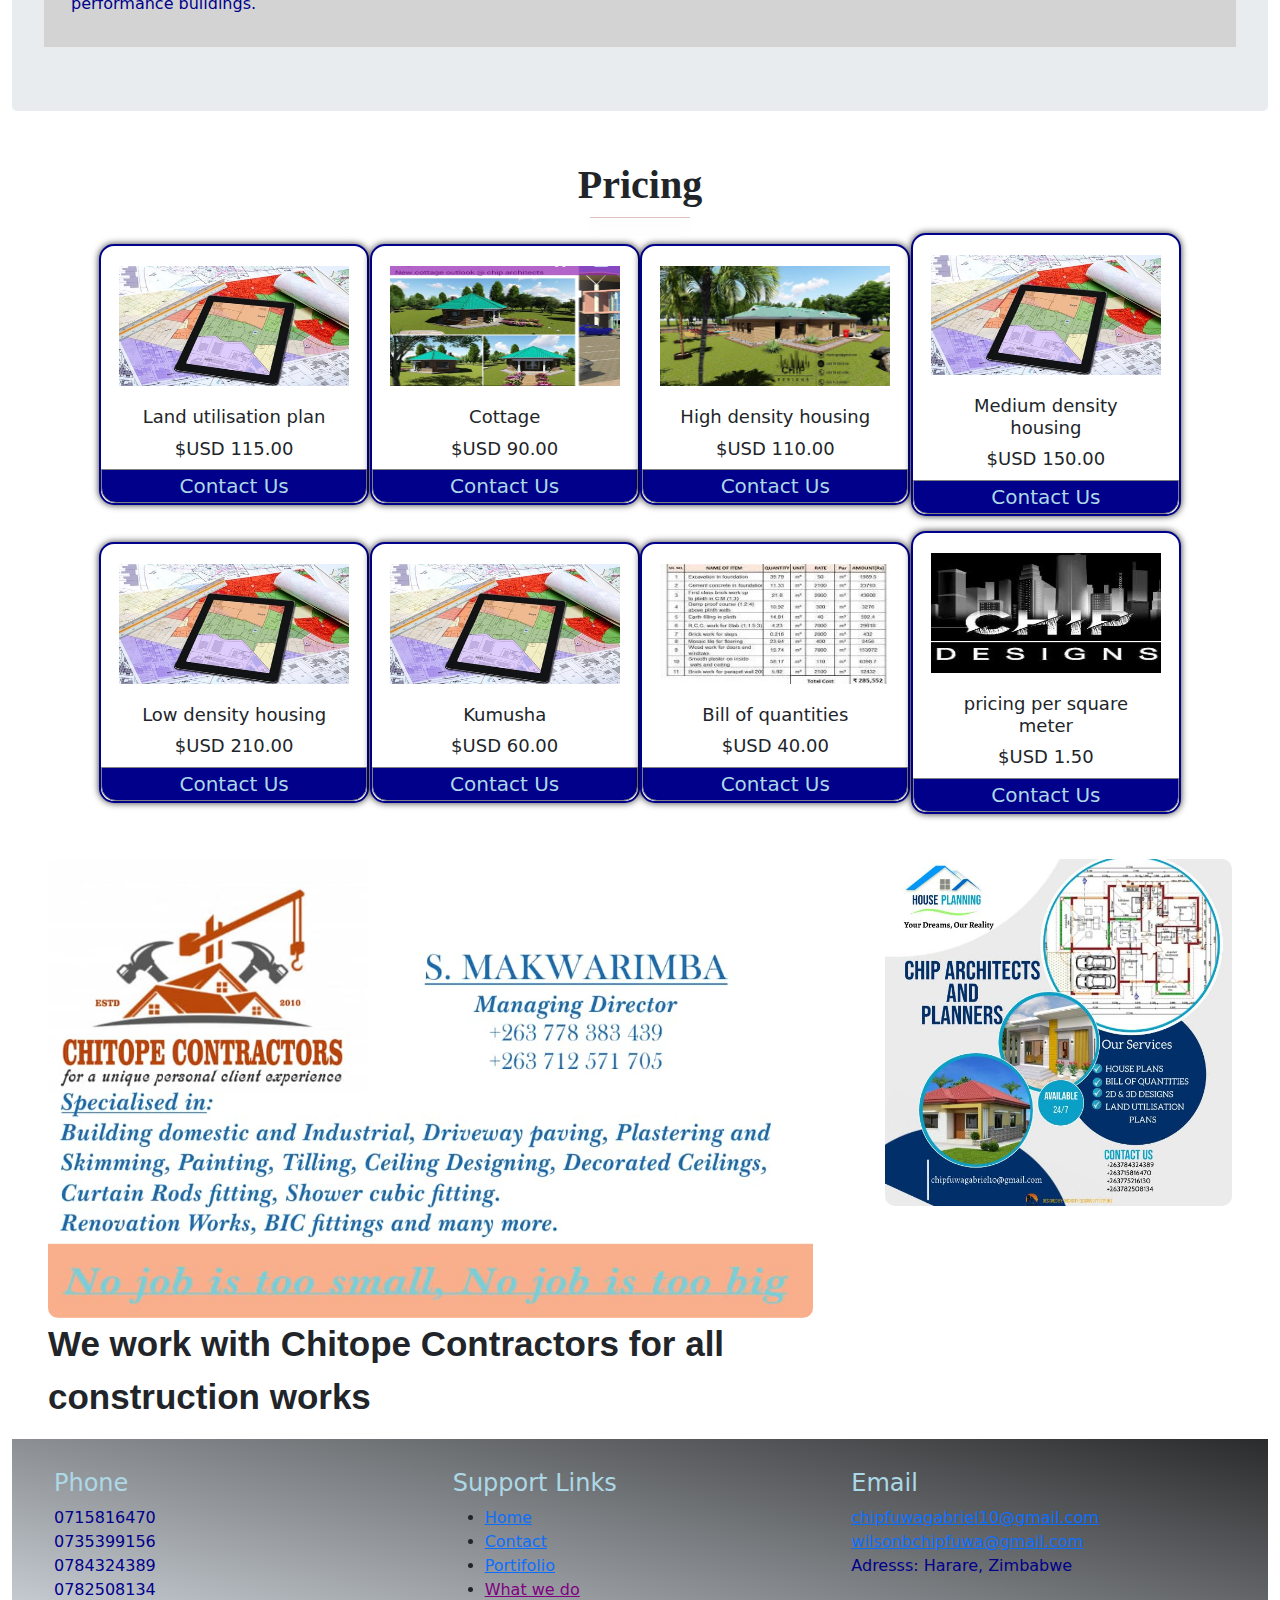
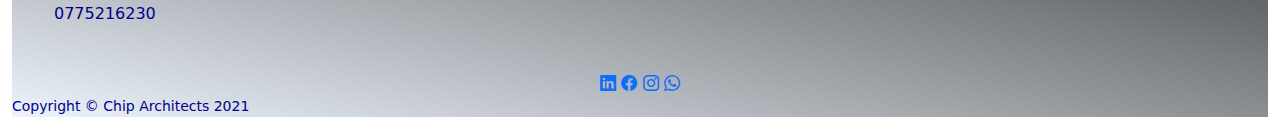
==== commit af19bbee: "forth commit" ====
--- a/about.html
+++ b/about.html
@@ -25,11 +25,14 @@
     
       <div class="collapse navbar-collapse" id="navbarSupportedContent">
         <ul class="navbar-nav mr-auto">
-          <li class="nav-item active" >
+          <li class="nav-item " >
             <a class="nav-link" href="./index.html" style="color: darkblue;">Home</a>
           </li>
           <li class="nav-item"></li>
-            <a class="nav-link" href="./about.html" style="color: purple;">What We Do<span class="sr-only">(current)</span> </a>
+            <a class="nav-link active" href="./about.html" style="color: purple;">What We Do<span class="sr-only">(current)</span> </a>
+          </li>
+          <li class="nav-item" >
+            <a class="nav-link" href="./portfolio.html" style="color: darkblue;">Portifolio<span class="sr-only">(current)</span></a>
           </li>
           <li class="nav-item"></li>
             <a class="nav-link" href="./contact.html" style="color: darkblue;">Contact</a>
@@ -56,7 +59,7 @@
   
     <div class="carousel-inner">
         <div class="carousel-item active">
-            <video src="./IMG/SLIDE.mp4" autoplay loop muted style="width: 100%;" ></video>
+            <img src="./IMG/IMG-20210825-WA0026.jpg" class="d-block" alt="">
               </div>
               
         </div>
@@ -231,8 +234,95 @@
             </div>
             
             <div class="row" style="background-color:lightgrey; color: darkblue; padding: 15px;">
-            <p>Lorem ipsum dolor, sit amet consectetur adipisicing elit. Debitis nesciunt voluptatum fugiat porro? Quia nulla corporis fugiat quae nobis ab, eum reprehenderit necessitatibus veniam laborum mollitia suscipit totam unde fugit? Lorem ipsum dolor sit amet, consectetur adipisicing elit. Explicabo, nulla quos nemo modi dolore autem! Exercitationem, nostrum sed voluptatem saepe, libero quibusdam quam, architecto id voluptatum sequi quo ratione et?</p>
+            <p>Chip Architects and planners is highly committed to environmentally responsible designs that are responsive to sustainable initiatives as well as the owner's program requirements. Environmental development through urban desgning has the greatest impact on ecosystems. To this effect, we make aesthetic building designs with ecosystems management and protection in mind. We uphold the creation of high perfomance buildings with integrated sustainability and also work closely with our clients to develop the optimal, most sustainable and high performance buildings.</p>
             </div>
+            </div>
+
+            <div class="text-center mt-5">
+              <h5 style="font-family: cursive; font-weight: bolder; margin-top: 50px;">Pricing</h5>
+              <hr class="line raised">
+            </div>  
+            <div class="container" id="price">
+              <div class="card">
+                <div class="product-image">
+                  <img src="./IMG/town-planning-land-use-digital-260nw-1950571819.jpg" alt="">
+                </div>
+                <div class="product-info">
+                  <h4>Land utilisation plan</h4>
+                  <h4>$USD 115.00</h4>
+                </div>
+                <button><a href="./contact.html">Contact Us</a> </button>
+              </div>
+              <div class="card">
+                <div class="product-image">
+                  <img src="./IMG/3ds.png" alt="">
+                </div>
+                <div class="product-info">
+                  <h4>Cottage</h4>
+                  <h4>$USD 90.00</h4>
+                </div>
+                <button><a href="./contact.html" >Contact Us</a> </button>
+              </div>
+              <div class="card">
+                <div class="product-image">
+                  <img src="./IMG/2.jpg" alt="">
+                </div>
+                <div class="product-info">
+                  <h4>High density housing</h4>
+                  <h4>$USD 110.00</h4>
+                </div>
+                <button><a href="./contact.html">Contact Us</a> </button>
+              </div>
+              <div class="card">
+                <div class="product-image">
+                  <img src="./IMG/town-planning-land-use-digital-260nw-1950571819.jpg" alt="">
+                </div>
+                <div class="product-info">
+                  <h4>Medium density housing</h4>
+                  <h4>$USD 150.00</h4>
+                </div>
+                <button><a href="./contact.html">Contact Us</a> </button>
+              </div>
+              <div class="card">
+                <div class="product-image">
+                  <img src="./IMG/town-planning-land-use-digital-260nw-1950571819.jpg" alt="">
+                </div>
+                <div class="product-info">
+                  <h4>Low density housing</h4>
+                  <h4>$USD 210.00</h4>
+                </div>
+                <button><a href="./contact.html">Contact Us</a> </button>
+              </div>
+              <div class="card">
+                <div class="product-image">
+                  <img src="./IMG/town-planning-land-use-digital-260nw-1950571819.jpg" alt="">
+                </div>
+                <div class="product-info">
+                  <h4>Kumusha</h4>
+                  <h4>$USD 60.00</h4>
+                </div>
+                <button><a href="./contact.html">Contact Us</a> </button>
+              </div>
+              <div class="card">
+                <div class="product-image">
+                  <img src="./IMG/billofq.jpg" alt="">
+                </div>
+                <div class="product-info">
+                  <h4>Bill of quantities</h4>
+                  <h4>$USD 40.00</h4>
+                </div>
+                <button><a href="./contact.html">Contact Us</a> </button>
+              </div>
+              <div class="card">
+                <div class="product-image">
+                  <img src="./IMG/LOG.jpg" alt="">
+                </div>
+                <div class="product-info">
+                  <h4>pricing per square meter</h4>
+                  <h4>$USD 1.50</h4>
+                </div>
+                <button><a href="./contact.html">Contact Us</a> </button>
+              </div>
             </div>
                 
 
@@ -242,7 +332,7 @@
                                 <div class=" album-image">
                                     <img src="./IMG/chitope.jpg" alt=" Chip" width="100%" style="border: transparent; border-radius: 10px;  ">
                                     
-                               <p style="font-family: 'Segoe UI', Tahoma, Geneva, Verdana, sans-serif; font-size: 35px; font-weight: bolder;">We work with chitope constrions for all construction works</p>
+                               <p style="font-family: 'Segoe UI', Tahoma, Geneva, Verdana, sans-serif; font-size: 35px; font-weight: bolder;">We work with Chitope Contractors for all construction works</p>
                                 </div> 
                                 </div>
                             
@@ -259,417 +349,7 @@
                       </div>
                         </div> 
 
-        <div class="container">
-            <br>
-            <div class="text-center mt-5">
-                <h5 style="font-family: cursive; font-weight: bolder; margin-top: 50px;">Our work</h5>
-                <hr class="line raised">
-              </div>  
-            <div class="row">
-                <h2 class="heading">Double story and cottage</h2> <br>
-                <div class="col-md-4 mb-5">
-                    
-                    <a href="" data-toggle="modal" data-target="#myModal1">
-                        <div>
-                        <img src="./IMG/4.png" class="img-responsive img-rounded" width="100%" height="100%" alt="">
-                    <div class="carousel-caption"><button class="btn btn-info">More</button></div>
-                   </div> 
-                </a>
-
-  <!-- Modal -->
-  <div class="modal fade" id="myModal1" role="dialog">
-    <div class="modal-dialog">
-    
-      <!-- Modal content-->
-      <div class="modal-content">
-        <div class="modal-header">
-            <h4 class="modal-title text-center">Image header</h4> 
-          <button type="button" class="close" data-dismiss="modal">&times;</button>
-          
-        </div>
-        <div class="modal-body">
-          <img src="./IMG/4.png" alt="" width="100%" height="100%">
-          <p>Lorem ipsum dolor sit amet consectetur, adipisicing elit. Molestiae sed delectus explicabo autem dicta laudantium mollitia nulla deleniti optio laboriosam sapiente praesentium nisi</p>
-        </div>
-        <div class="modal-footer">
-          <button type="button" class="btn btn-danger" data-dismiss="modal">Close</button>
-        </div>
-      </div>
-      
-    </div>
-  </div>
-                </div>
-
-                <div class="col-md-4 mb-5">
-                    
-                    <a href="" data-toggle="modal" data-target="#myModal2">
-                        <div>
-                        <img src="./IMG/10.png" class="img-responsive img-rounded" width="100%" height="100%" alt="">
-                        <div class="carousel-caption"><button class="btn btn-info">More</button></div>
-                   </div>
-                    </a>
-
-  <!-- Modal -->
-  <div class="modal fade" id="myModal2" role="dialog">
-    <div class="modal-dialog">
-    
-      <!-- Modal content-->
-      <div class="modal-content">
-        <div class="modal-header">
-            <h4 class="modal-title text-center">Image header</h4> 
-          <button type="button" class="close" data-dismiss="modal">&times;</button>
-          
-        </div>
-        <div class="modal-body">
-          <img src="./IMG/10.png" alt="" width="100%" height="100%">
-          <p>Lorem ipsum dolor sit amet consectetur, adipisicing elit. Molestiae sed delectus explicabo autem dicta laudantium mollitia nulla deleniti optio laboriosam sapiente praesentium nisi</p>
-        </div>
-        <div class="modal-footer">
-          <button type="button" class="btn btn-danger" data-dismiss="modal">Close</button>
-        </div>
-      </div>
-      
-    </div>
-  </div>
-                </div>
-
-                <div class="col-md-4 mb-5">
-                    
-                    <a href="" data-toggle="modal" data-target="#myModal3">
-                        <div>
-                        <img src="./IMG/3ds.png" class="img-responsive img-rounded" width="100%" height="100%" alt="">
-                        <div class="carousel-caption"><button class="btn btn-info">More</button></div>
-                    </div>
-                    </a>
-
-  <!-- Modal -->
-  <div class="modal fade" id="myModal3" role="dialog">
-    <div class="modal-dialog">
-    
-      <!-- Modal content-->
-      <div class="modal-content">
-        <div class="modal-header">
-            <h4 class="modal-title text-center">Image header</h4> 
-          <button type="button" class="close" data-dismiss="modal">&times;</button>
-          
-        </div>
-        <div class="modal-body">
-          <img src="./IMG/3ds.png" alt="" width="100%" height="100%">
-          <p>Lorem ipsum dolor sit amet consectetur, adipisicing elit. Molestiae sed delectus explicabo autem dicta laudantium mollitia nulla deleniti optio laboriosam sapiente praesentium nisi</p>
-        </div>
-        <div class="modal-footer">
-          <button type="button" class="btn btn-danger" data-dismiss="modal">Close</button>
-        </div>
-      </div>
-      
-    </div>
-  </div>
-                </div>
-
-<h2 class="heading">Chitope Constructions</h2> <br>
-                <div class="col-md-4 mb-5">
-                    <div>
-                    <a href="" data-toggle="modal" data-target="#myModal4">
-                        <img src="./IMG/8.png" class="img-responsive img-rounded" width="100%" height="100%" alt="">
-                        <div class="carousel-caption"><button class="btn btn-info">More</button></div>
-                        </div>
-                    </a>
-
-  <!-- Modal -->
-  <div class="modal fade" id="myModal4" role="dialog">
-    <div class="modal-dialog">
-    
-      <!-- Modal content-->
-      <div class="modal-content">
-        <div class="modal-header">
-            <h4 class="modal-title text-center">Image header</h4> 
-          <button type="button" class="close" data-dismiss="modal">&times;</button>
-          
-        </div>
-        <div class="modal-body">
-          <img src="./IMG/8.png" alt="" width="100%" height="100%">
-          <p>Lorem ipsum dolor sit amet consectetur, adipisicing elit. Molestiae sed delectus explicabo autem dicta laudantium mollitia nulla deleniti optio laboriosam sapiente praesentium nisi</p>
-        </div>
-        <div class="modal-footer">
-          <button type="button" class="btn btn-danger" data-dismiss="modal">Close</button>
-        </div>
-      </div>
-      
-    </div>
-  </div>
-                </div>
-
-                <div class="col-md-4 mb-5">
-                    
-                    <a href="" data-toggle="modal" data-target="#myModal5">
-                        <div>
-                        <img src="./IMG/7.png" class="img-responsive img-rounded" width="100%" height="100%" alt="">
-                        <div class="carousel-caption"><button class="btn btn-info">More</button></div>
-                        </div>
-                    </a>
-
-  <!-- Modal -->
-  <div class="modal fade" id="myModal5" role="dialog">
-    <div class="modal-dialog">
-    
-      <!-- Modal content-->
-      <div class="modal-content">
-        <div class="modal-header">
-            <h4 class="modal-title text-center">Image header</h4> 
-          <button type="button" class="close" data-dismiss="modal">&times;</button>
-          
-        </div>
-        <div class="modal-body">
-          <img src="./IMG/7.png" alt="" width="100%" height="100%">
-          <p>Lorem ipsum dolor sit amet consectetur, adipisicing elit. Molestiae sed delectus explicabo autem dicta laudantium mollitia nulla deleniti optio laboriosam sapiente praesentium nisi</p>
-        </div>
-        <div class="modal-footer">
-          <button type="button" class="btn btn-danger" data-dismiss="modal">Close</button>
-        </div>
-      </div>
-      
-    </div>
-  </div>
-                </div>
-
-                <div class="col-md-4 mb-5">
-                    
-                    <a href="" data-toggle="modal" data-target="#myModal6">
-                        <div>
-                        <img src="./IMG/9.png" class="img-responsive img-rounded" width="100%" height="100%" alt="">
-                        <div class="carousel-caption"><button class="btn btn-info">More</button></div>
-                        </div>
-                    </a>
-
-  <!-- Modal -->
-  <div class="modal fade" id="myModal6" role="dialog">
-    <div class="modal-dialog">
-    
-      <!-- Modal content-->
-      <div class="modal-content">
-        <div class="modal-header">
-            <h4 class="modal-title text-center">Image header</h4> 
-          <button type="button" class="close" data-dismiss="modal">&times;</button>
-          
-        </div>
-        <div class="modal-body">
-          <img src="./IMG/9.png" alt="" width="100%" height="100%">
-          <p>Lorem ipsum dolor sit amet consectetur, adipisicing elit. Molestiae sed delectus explicabo autem dicta laudantium mollitia nulla deleniti optio laboriosam sapiente praesentium nisi</p>
-        </div>
-        <div class="modal-footer">
-          <button type="button" class="btn btn-danger" data-dismiss="modal">Close</button>
-        </div>
-      </div>
-      
-    </div>
-  </div>
-                </div>
-                <h2 class="heading">2D house plans</h2> <br>
-
-                <div class="col-md-4 mb-5">
-                    
-                    <a href="" data-toggle="modal" data-target="#myModal7">
-                        <div>
-                        <img src="./IMG/2d house plans.png" class="img-responsive img-rounded" width="100%" height="100%" alt="">
-                        <div class="carousel-caption"><button class="btn btn-info">More</button></div>
-                        </div>
-                    </a>
-
-  <!-- Modal -->
-  <div class="modal fade" id="myModal7" role="dialog">
-    <div class="modal-dialog">
-    
-      <!-- Modal content-->
-      <div class="modal-content">
-        <div class="modal-header">
-            <h4 class="modal-title text-center">Image header</h4> 
-          <button type="button" class="close" data-dismiss="modal">&times;</button>
-          
-        </div>
-        <div class="modal-body">
-          <img src="./IMG/2d house plans.png" alt="" width="100%" height="100%">
-          <p>Lorem ipsum dolor sit amet consectetur, adipisicing elit. Molestiae sed delectus explicabo autem dicta laudantium mollitia nulla deleniti optio laboriosam sapiente praesentium nisi</p>
-        </div>
-        <div class="modal-footer">
-          <button type="button" class="btn btn-danger" data-dismiss="modal">Close</button>
-        </div>
-      </div>
-      
-    </div>
-  </div>
-                </div>
-                
-                <div class="col-md-4 mb-5">
-                    
-                    <a href="" data-toggle="modal" data-target="#myModal8">
-                        <div>
-                        <img src="./IMG/5.png" class="img-responsive img-rounded" width="100%" height="100%" alt="">
-                        <div class="carousel-caption"><button class="btn btn-info">More</button></div>
-                        </div>
-                    </a>
-
-  <!-- Modal -->
-  <div class="modal fade" id="myModal8" role="dialog">
-    <div class="modal-dialog">
-    
-      <!-- Modal content-->
-      <div class="modal-content">
-        <div class="modal-header">
-            <h4 class="modal-title text-center">Image header</h4> 
-          <button type="button" class="close" data-dismiss="modal">&times;</button>
-          
-        </div>
-        <div class="modal-body">
-          <img src="./IMG/5.png" alt="" width="100%" height="100%">
-          <p>Lorem ipsum dolor sit amet consectetur, adipisicing elit. Molestiae sed delectus explicabo autem dicta laudantium mollitia nulla deleniti optio laboriosam sapiente praesentium nisi</p>
-        </div>
-        <div class="modal-footer">
-          <button type="button" class="btn btn-danger" data-dismiss="modal">Close</button>
-        </div>
-      </div>
-      
-    </div>
-  </div>
-                </div>
-                
-                <div class="col-md-4 mb-5">
-                    
-                    <a href="" data-toggle="modal" data-target="#myModal9">
-                        <div>
-                        <img src="./IMG/6.png" class="img-responsive img-rounded" width="100%" height="100%" alt="">
-                        <div class="carousel-caption"><button class="btn btn-info">More</button></div>
-                        </div>
-                    </a>
-
-  <!-- Modal -->
-  <div class="modal fade" id="myModal9" role="dialog">
-    <div class="modal-dialog">
-    
-      <!-- Modal content-->
-      <div class="modal-content">
-        <div class="modal-header">
-            <h4 class="modal-title text-center">Image header</h4> 
-          <button type="button" class="close" data-dismiss="modal">&times;</button>
-          
-        </div>
-        <div class="modal-body">
-          <img src="./IMG/6.png" alt="" width="100%" height="100%">
-          <p>Lorem ipsum dolor sit amet consectetur, adipisicing elit. Molestiae sed delectus explicabo autem dicta laudantium mollitia nulla deleniti optio laboriosam sapiente praesentium nisi</p>
-        </div>
-        <div class="modal-footer">
-          <button type="button" class="btn btn-danger" data-dismiss="modal">Close</button>
-        </div>
-      </div>
-      
-    </div>
-  </div>
-                </div>
-                <h2 class="heading">3D cluster housing</h2> <br>
-                <div class="col-md-4 mb-5">
-                    
-                    <a href="" data-toggle="modal" data-target="#myModal10">
-                        <div>
-                        <img src="./IMG/3.png" class="img-responsive img-rounded" width="100%" height="100%" alt="">
-                        <div class="carousel-caption"><button class="btn btn-info">More</button></div>
-                        </div>
-                    </a>
-
-  <!-- Modal -->
-  <div class="modal fade" id="myModal10" role="dialog">
-    <div class="modal-dialog">
-    
-      <!-- Modal content-->
-      <div class="modal-content">
-        <div class="modal-header">
-            <h4 class="modal-title text-center">Image header</h4> 
-          <button type="button" class="close" data-dismiss="modal">&times;</button>
-          
-        </div>
-        <div class="modal-body">
-          <img src="./IMG/3.png" alt="" width="100%" height="100%">
-          <p>Lorem ipsum dolor sit amet consectetur, adipisicing elit. Molestiae sed delectus explicabo autem dicta laudantium mollitia nulla deleniti optio laboriosam sapiente praesentium nisi</p>
-        </div>
-        <div class="modal-footer">
-          <button type="button" class="btn btn-danger" data-dismiss="modal">Close</button>
-        </div>
-      </div>
-      
-    </div>
-  </div>
-                </div>
-
-                <div class="col-md-4 mb-5">
-                    
-                    <a href="" data-toggle="modal" data-target="#myModal11">
-                        <div>
-                        <img src="./IMG/1.jpg" class="img-responsive img-rounded" width="100%" height="100%" alt="">
-                        <div class="carousel-caption"><button class="btn btn-info">More</button></div>
-                        </div>
-                    </a>
-
-  <!-- Modal -->
-  <div class="modal fade" id="myModal11" role="dialog">
-    <div class="modal-dialog">
-    
-      <!-- Modal content-->
-      <div class="modal-content">
-        <div class="modal-header">
-            <h4 class="modal-title text-center">Image header</h4> 
-          <button type="button" class="close" data-dismiss="modal">&times;</button>
-          
-        </div>
-        <div class="modal-body">
-          <img src="./IMG/1.jpg" alt="" width="100%" height="100%">
-          <p>Lorem ipsum dolor sit amet consectetur, adipisicing elit. Molestiae sed delectus explicabo autem dicta laudantium mollitia nulla deleniti optio laboriosam sapiente praesentium nisi</p>
-        </div>
-        <div class="modal-footer">
-          <button type="button" class="btn btn-danger" data-dismiss="modal">Close</button>
-        </div>
-      </div>
-      
-    </div>
-  </div>
-                </div>
-                
-                <div class="col-md-4 mb-5">
-                    
-                    <a href="" data-toggle="modal" data-target="#myModal12">
-                        <div>
-                        <img src="./IMG/11.png" class="img-responsive img-rounded" width="100%" height="100%" alt="">
-                        <div class="carousel-caption"><button class="btn btn-info">More</button></div>
-                        </div> 
-                    </a>
-
-  <!-- Modal -->
-  <div class="modal fade" id="myModal12" role="dialog">
-    <div class="modal-dialog">
-    
-      <!-- Modal content-->
-      <div class="modal-content">
-        <div class="modal-header">
-            <h4 class="modal-title text-center">Image header</h4> 
-          <button type="button" class="close" data-dismiss="modal">&times;</button>
-          
-        </div>
-        <div class="modal-body">
-          <img src="./IMG/11.png" alt="" width="100%" height="100%">
-          <p>Lorem ipsum dolor sit amet consectetur, adipisicing elit. Molestiae sed delectus explicabo autem dicta laudantium mollitia nulla deleniti optio laboriosam sapiente praesentium nisi</p>
-        </div>
-        <div class="modal-footer">
-          <button type="button" class="btn btn-danger" data-dismiss="modal">Close</button>
-        </div>
-      </div>
-      
-    </div>
-  </div>
-                </div>
-            </div>
-        </div>                
-            
-    </div>
-    <div class="col-sm-2"></div>
-</div>
-</div>
+
 <!--start of footer-->
 
 <footer>
@@ -688,6 +368,9 @@
                                   <li>
                                       <a href="./contact.html">Contact</a>
                                   </li>
+                                  <li>
+                                    <a href="./portfolio.html">Portifolio</a>
+                                </li>
   
                                   <li>
                                       <a style="color: purple;" href="./about.html">What we do<span class="sr-only">(current)</span></a>
--- a/css/style.css
+++ b/css/style.css
@@ -1,17 +1,17 @@
 
     
-   /*background: linear-gradient(to left bottom, rgba(120, 177, 215, 1), rgba(200, 102, 164, 0.25));*/
+   /**/
   /*background: linear-gradient(to left bottom, rgb(186, 214, 241), rgba(183, 210, 240, 0.25));*/
   
-.corousel {
+/*.corousel {
     margin: auto;
     
-}
+}*/
 
 
 @media (max-width: 600px) {
     .carousel .carousel-item{
-        height: 300px;
+        height: 350px;
     }
 }
 
@@ -24,11 +24,46 @@
 .carousel .carousel-item img{
     height: 600px;
     margin: auto;
-    width: 80%;
+    width: 100%;
     position: relative;
     
 }
-
+h3{
+    font-size: 24px;
+    color: #333;
+    font-weight: bold;
+
+}
+#team{
+    margin: auto;
+    
+}
+
+
+#team img{
+    margin-top: -50px;
+    height: 100px;
+}
+
+#team .bi-facebook,#team .bi-instagram,#team .bi-whatsapp{
+    font-size: 26px;
+    color:lightblue;
+}
+#team .card{
+    border-radius: 5px;
+    box-shadow: 5px 5px 15px lightblue;
+    transition: all 0.3s ease-in;
+    -webkit-transition: all 0.3s ease-in;
+    -moz-transition: all 0.3s ease-in;
+}
+
+#team .card:hover{
+    background: blue;
+    color: #fff;
+    border-radius: 5px;
+    border: none;
+    box-shadow: 5px 5px 10px #9e9e9e;
+}
 
 
 @media (max-width: 600px){
@@ -42,7 +77,7 @@
 }
 
 .label{
-    position: absolute;
+   
     text-align: center;
     top: 40%;
     left: 20%;
@@ -50,8 +85,24 @@
     color:black;
     text-shadow: 0 1px 2px rgba(0,0,0,.6);
     font-family: cursive;
-    
-}
+    margin: 0 10px;
+    box-shadow: 0 0 20px 2px rgba(0, 0, 0, 0.1);
+    position: absolute;
+    top: 50%;
+    left: 50%;
+    transform: translate(-50%,-50%);
+    box-sizing: border-box;
+    padding: 25px;
+    z-index: 1000;
+    text-shadow: 5px 5px 10px black;
+    margin: 0 15px;
+    text-align: center;
+    width: 80%;
+    
+
+    
+}
+
 
 .label button{
     padding: 8px;
@@ -359,4 +410,128 @@
 
   .text-center h5{
       font-size: 40px;
+  }
+
+  .gallery-block{
+      padding-bottom: 60px;
+      padding-top: 20px;
+
+  }
+
+  .gallery-block .heading{
+      margin-bottom: 50px;
+      text-align: center;
+  }
+
+  .gallery-block .heading h2{
+font-weight: bold;
+font-size: 30px;
+text-transform: uppercase;
+
+  }
+
+  .gallery-block .cards-gallery h6{
+      font-size: 17px;
+      font-weight: bold;
+  }
+
+  .gallery-block .cards-gallery .card{
+      transition: 0.4s ease;
+      
+      
+     
+  }
+
+  .gallery-block .cards-gallery .card img{
+      box-shadow: 0px 2px 10px rgba(0,0,0,0.15);
+      
+  }
+  .lightbox img{
+      height: 200px;
+  }
+  .col-md-6 {
+      margin-bottom: 20px;
+  }
+
+  .gallery-block .cards-gallery .card-body{
+      text-align: center;
+     
+    
+  }
+  .gallery-block .cards-gallery .card-body p{
+      font-size: 15px;
+  }
+
+  .gallery-block .cards-gallery a{
+      color: #212529;
+  }
+
+  .gallery-block .cards-gallery a:hover{
+      text-decoration: none;
+  }
+  .gallery-block .cards-gallery .card{
+      margin-bottom: 40px;
+      box-shadow: 0px 2px 10px rgba(0,0,0,0.15);
+      
+  }
+
+  @media (min-width: 576px){
+      .gallery-block .transform-on-hover:hover{
+          transform: translateY(-10px) scale(1.02);
+          box-shadow: 0px 10px 10px rgba(0,0,0,0.15);
+      }
+  }
+  .gallery-block .transform-on-hover .card-body{
+    background: linear-gradient(to left bottom, rgba(120, 177, 215, 1), rgba(200, 102, 164, 0.25));
+  }
+  #price{
+      width: 90%;
+      
+      display: flex;
+      flex-wrap: wrap;
+      align-items: center;
+      justify-content: space-around;
+      
+  }
+
+  #price .card{
+      width: 270px;
+      overflow: hidden;
+      border: 2px solid darkblue;
+      border-radius: 15px;
+      box-shadow: 0 0 7px rgba(0,0,0,0.8);
+      text-align: center;
+      margin-bottom: 15px;
+  }
+
+  #price .card .product-image{
+      width: 230px;
+      margin: 20px auto;
+  }
+
+  #price .card .product-image img{
+      width: 100%;
+      height: 120px;
+  }
+  #price .card .product-info h4{
+      font-size: 18px;
+      padding: 0 25px;
+      margin-bottom: 10px;
+  }
+  #price .card a{
+      width: 100%;
+  }
+  #price .card button{
+      width: 100%;
+      
+      background: darkblue;
+      border: 1px solid grey;
+      outline: none;
+      cursor: pointer;
+      font-size: 20px;
+      border-radius: 0 0 15px 15px;
+  }
+  #price .card a{
+      color: lightblue;
+      text-decoration: none;
   }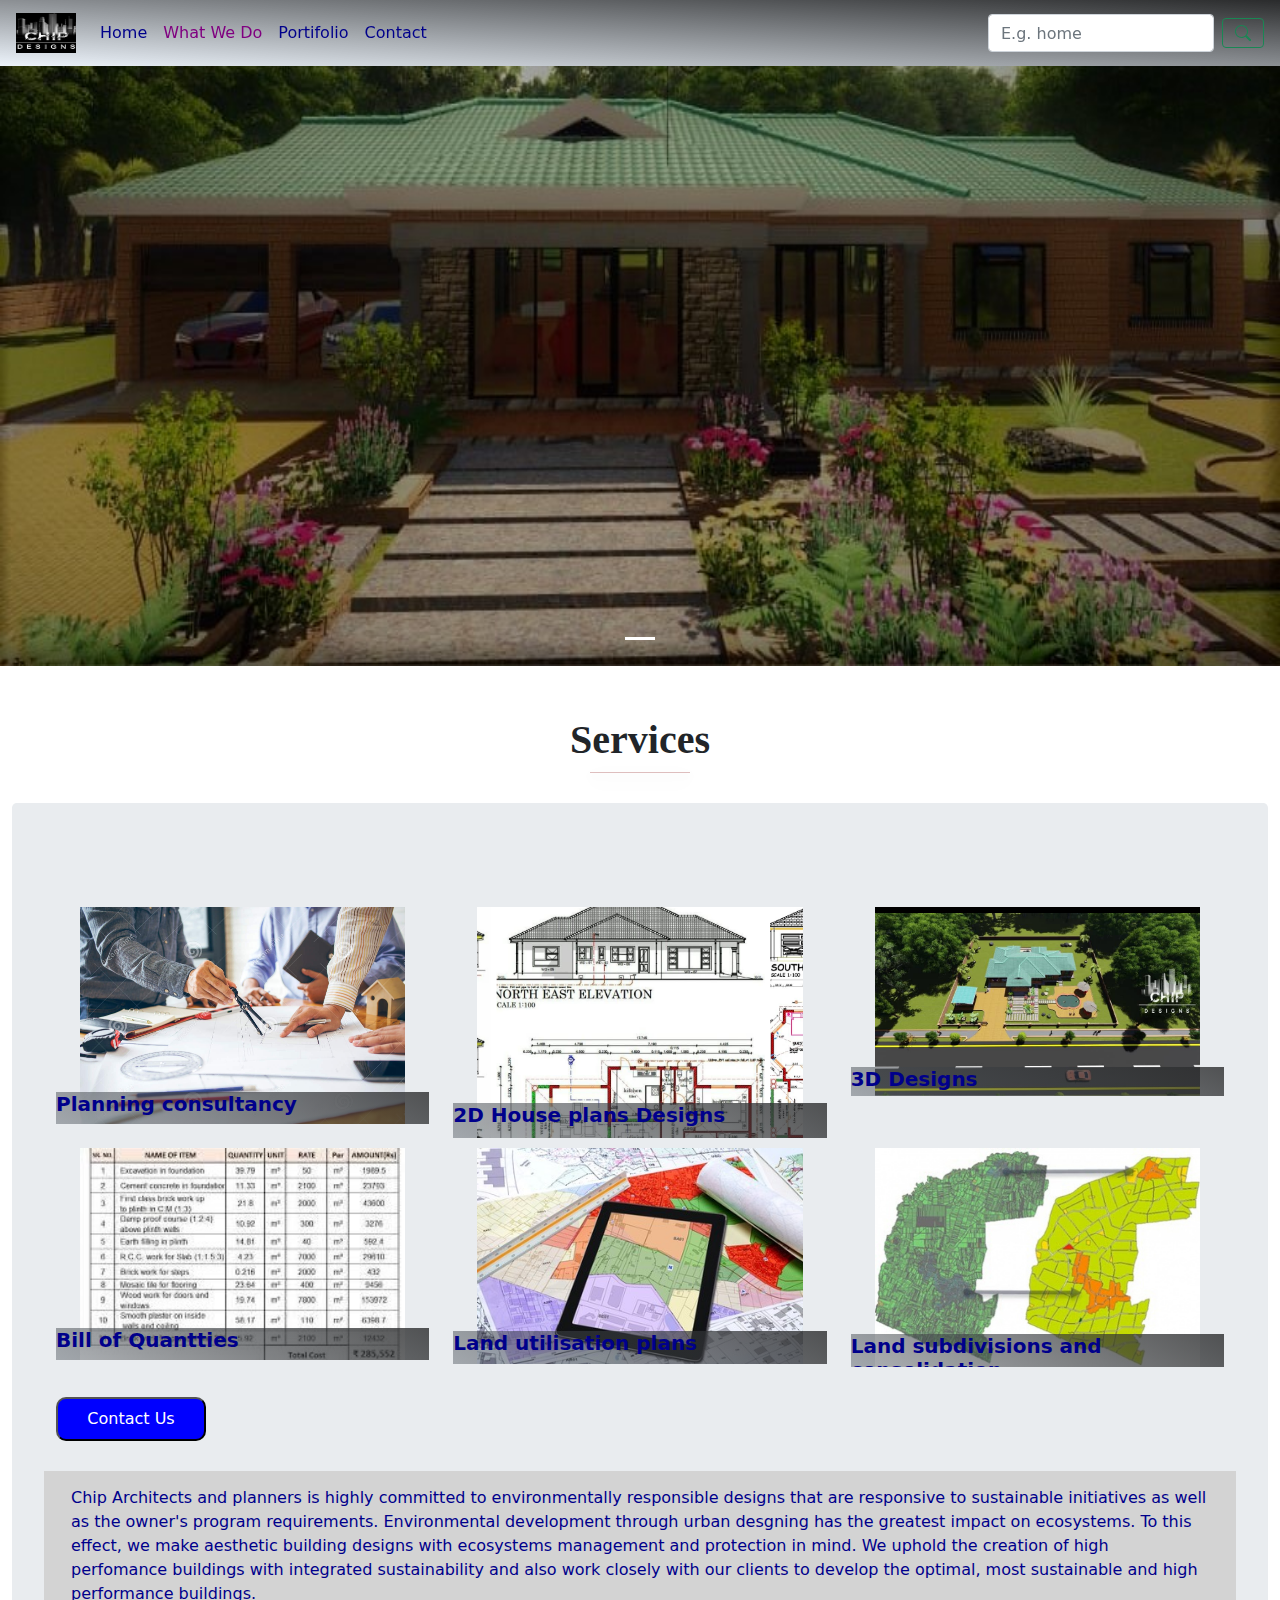
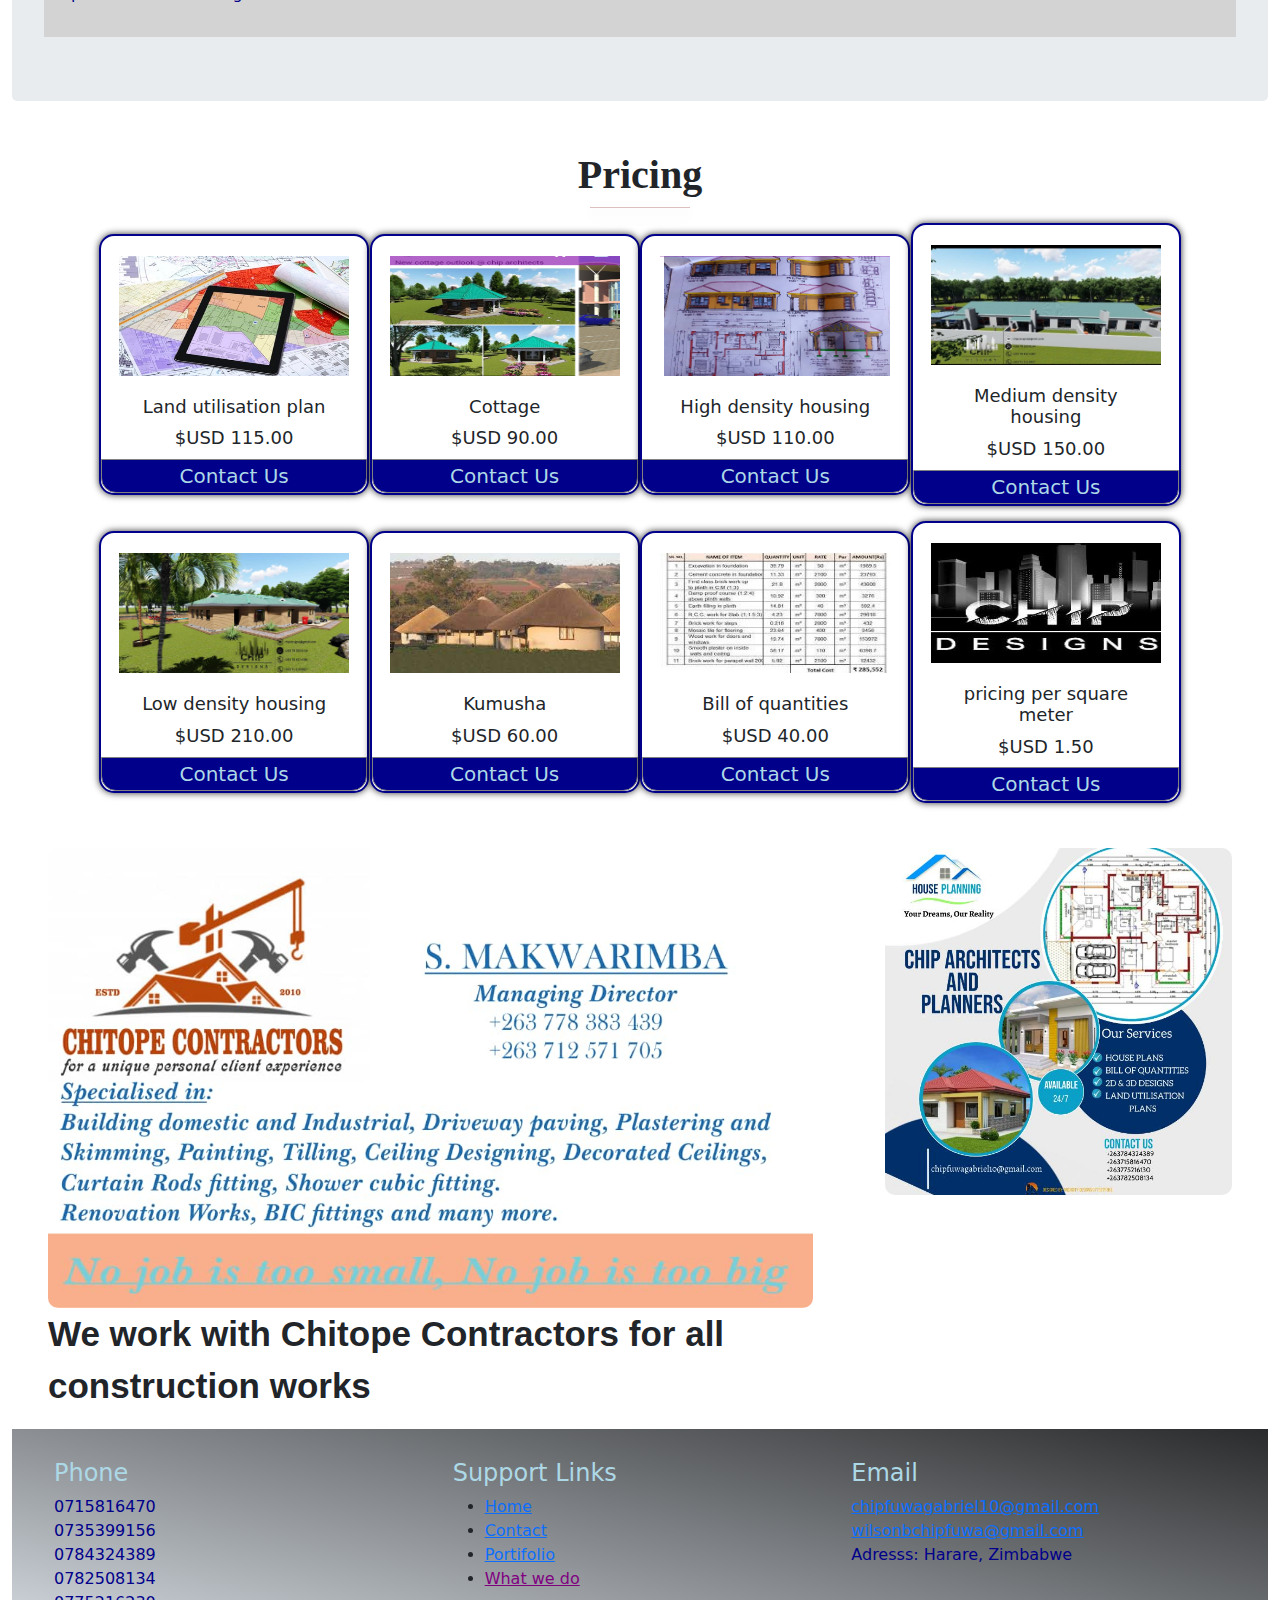
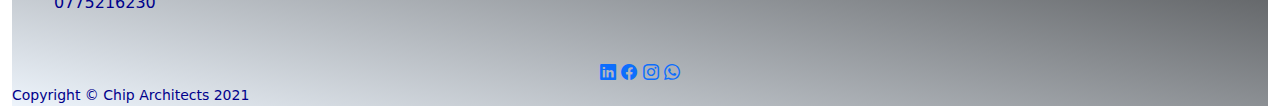
==== commit 5bb4eb90: "fifth commit" ====
--- a/about.html
+++ b/about.html
@@ -40,7 +40,7 @@
           
         </ul>
         <form class="form-inline my-2 my-lg-0">
-          <input class="form-control mr-sm-2" type="search" placeholder="Search" aria-label="Search" id="search" onchange="openPage()" value="">
+          <input class="form-control mr-sm-2" type="search" placeholder="E.g. home" aria-label="Search" id="search" onchange="openPage()" value="">
           <button class="btn btn-outline-success my-2 my-sm-0" type="submit" onclick="openPage()">
               <i class="bi-search"></i>
           </button>
@@ -59,7 +59,7 @@
   
     <div class="carousel-inner">
         <div class="carousel-item active">
-            <img src="./IMG/IMG-20210825-WA0026.jpg" class="d-block" alt="">
+            <img src="./IMG/carousel1.jpg" class="d-block" alt="">
               </div>
               
         </div>
@@ -81,24 +81,13 @@
                 <div class="col-md-4">
                     <div class="container-fluid service">
                         <div class=" service-image">
-                            <img src="./IMG/2d.png" alt=" chip" width="100%">
+                            <img src="./IMG/consultancy.jpg" alt=" chip" width="100%">
                         </div> 
                         <div class=" service-description">
-                            <h5>Layouts</h5>
+                            <h5>Planning consultancy</h5>
                             <ul class="items">
-                                <li>
-                                    Low density
-                                </li>
-                                <li>
-                                    medium desinty
-                                </li>
-                                <li>
-                                    high desity
-                                </li>
-                                <li>
-                                    rural homes
-                                </li>
                                
+                              <li>WE ARE MUCH MORE THAN AN ARCHITECTURAL PRACTICE, WE START FROM A STRONG REASEARCH BASE.</li>  
                             </ul>
                         </div>
                     </div>
@@ -109,19 +98,19 @@
                           <img src="./IMG/2ds.png" alt=" chip" width="100%">
                       </div> 
                       <div class=" service-description">
-                          <h5>House plans Designs</h5>
+                          <h5>2D House plans Designs</h5>
                           <ul class=" items">
                             <li>
-                              Low density
-                          </li>
-                          <li>
-                              medium desinty
-                          </li>
-                          <li>
-                              high desity
-                          </li>
-                          <li>
-                              rural homes
+                              Residential projects
+                          </li>
+                          <li>
+                              commercial projects
+                          </li>
+                          <li>
+                              Industrial projects
+                          </li>
+                          <li>
+                             All projects
                           </li>
 
                           </ul>
@@ -131,22 +120,22 @@
               <div class="col-md-4">
                 <div class="container-fluid service">
                     <div class="service-image">
-                        <img src="./IMG/3d.png" alt=" latest album" width="100%">
+                        <img src="./IMG/3.png" alt=" latest album" width="100%">
                     </div> 
                     <div class=" service-description">
                         <h5>3D Designs</h5>
                         <ul class=" items">
                            <li>
-                              Low density
-                          </li>
-                          <li>
-                              medium desinty
-                          </li>
-                          <li>
-                              high desity
-                          </li>
-                          <li>
-                              rural homes
+                              Residential projects
+                          </li>
+                          <li>
+                              commercial projects
+                          </li>
+                          <li>
+                              Industrial projects
+                          </li>
+                          <li>
+                             All projects
                           </li>
 
                         </ul>
@@ -161,18 +150,7 @@
                         <div class=" service-description">
                             <h5>Bill of Quantties</h5>
                             <ul class=" items">
-                              <li>
-                                Low density
-                            </li>
-                            <li>
-                                medium desinty
-                            </li>
-                            <li>
-                                high desity
-                            </li>
-                            <li>
-                                rural homes
-                            </li>
+                              <li>WE ARE MUCH MORE THAN AN ARCHITECTURAL PRACTICE, WE START FROM A STRONG REASEARCH BASE.</li> 
                            
                             </ul>
                         </div>
@@ -186,18 +164,7 @@
                       <div class=" service-description">
                           <h5>Land utilisation plans</h5>
                           <ul class=" items">
-                            <li>
-                              Low density
-                          </li>
-                          <li>
-                              medium desinty
-                          </li>
-                          <li>
-                              high desity
-                          </li>
-                          <li>
-                              rural homes
-                          </li>
+                            <li>WE ARE MUCH MORE THAN AN ARCHITECTURAL PRACTICE, WE START FROM A STRONG REASEARCH BASE.</li>
 
                           </ul>
                       </div>
@@ -206,24 +173,12 @@
               <div class="col-md-4">
                 <div class="container-fluid service">
                     <div class=" service-image">
-                        <img src="./IMG/sub-divisions.jpg" alt=" chip" width="100%">
+                        <img src="./IMG/land consolidation.jpg" alt=" chip" width="100%">
                     </div> 
                     <div class=" service-description">
-                        <h5>Subdivisions</h5>
+                        <h5>Land subdivisions and consolidation</h5>
                         <ul class=" items">
-                          <li>
-                            Low density
-                        </li>
-                        <li>
-                            medium desinty
-                        </li>
-                        <li>
-                            high desity
-                        </li>
-                        <li>
-                            rural homes
-                        </li>
-                       
+                         <li>WE ARE MUCH MORE THAN AN ARCHITECTURAL PRACTICE, WE START FROM A STRONG REASEARCH BASE.</li>
                         </ul>
                     </div>
                 </div>
@@ -265,7 +220,7 @@
               </div>
               <div class="card">
                 <div class="product-image">
-                  <img src="./IMG/2.jpg" alt="">
+                  <img src="./IMG//2d house plans.png" alt="">
                 </div>
                 <div class="product-info">
                   <h4>High density housing</h4>
@@ -275,7 +230,7 @@
               </div>
               <div class="card">
                 <div class="product-image">
-                  <img src="./IMG/town-planning-land-use-digital-260nw-1950571819.jpg" alt="">
+                  <img src="./IMG/p11.jpg" alt="">
                 </div>
                 <div class="product-info">
                   <h4>Medium density housing</h4>
@@ -285,7 +240,7 @@
               </div>
               <div class="card">
                 <div class="product-image">
-                  <img src="./IMG/town-planning-land-use-digital-260nw-1950571819.jpg" alt="">
+                  <img src="./IMG/2.jpg" alt="">
                 </div>
                 <div class="product-info">
                   <h4>Low density housing</h4>
@@ -295,7 +250,7 @@
               </div>
               <div class="card">
                 <div class="product-image">
-                  <img src="./IMG/town-planning-land-use-digital-260nw-1950571819.jpg" alt="">
+                  <img src="./IMG/kumusha.jpg" alt="">
                 </div>
                 <div class="product-info">
                   <h4>Kumusha</h4>
